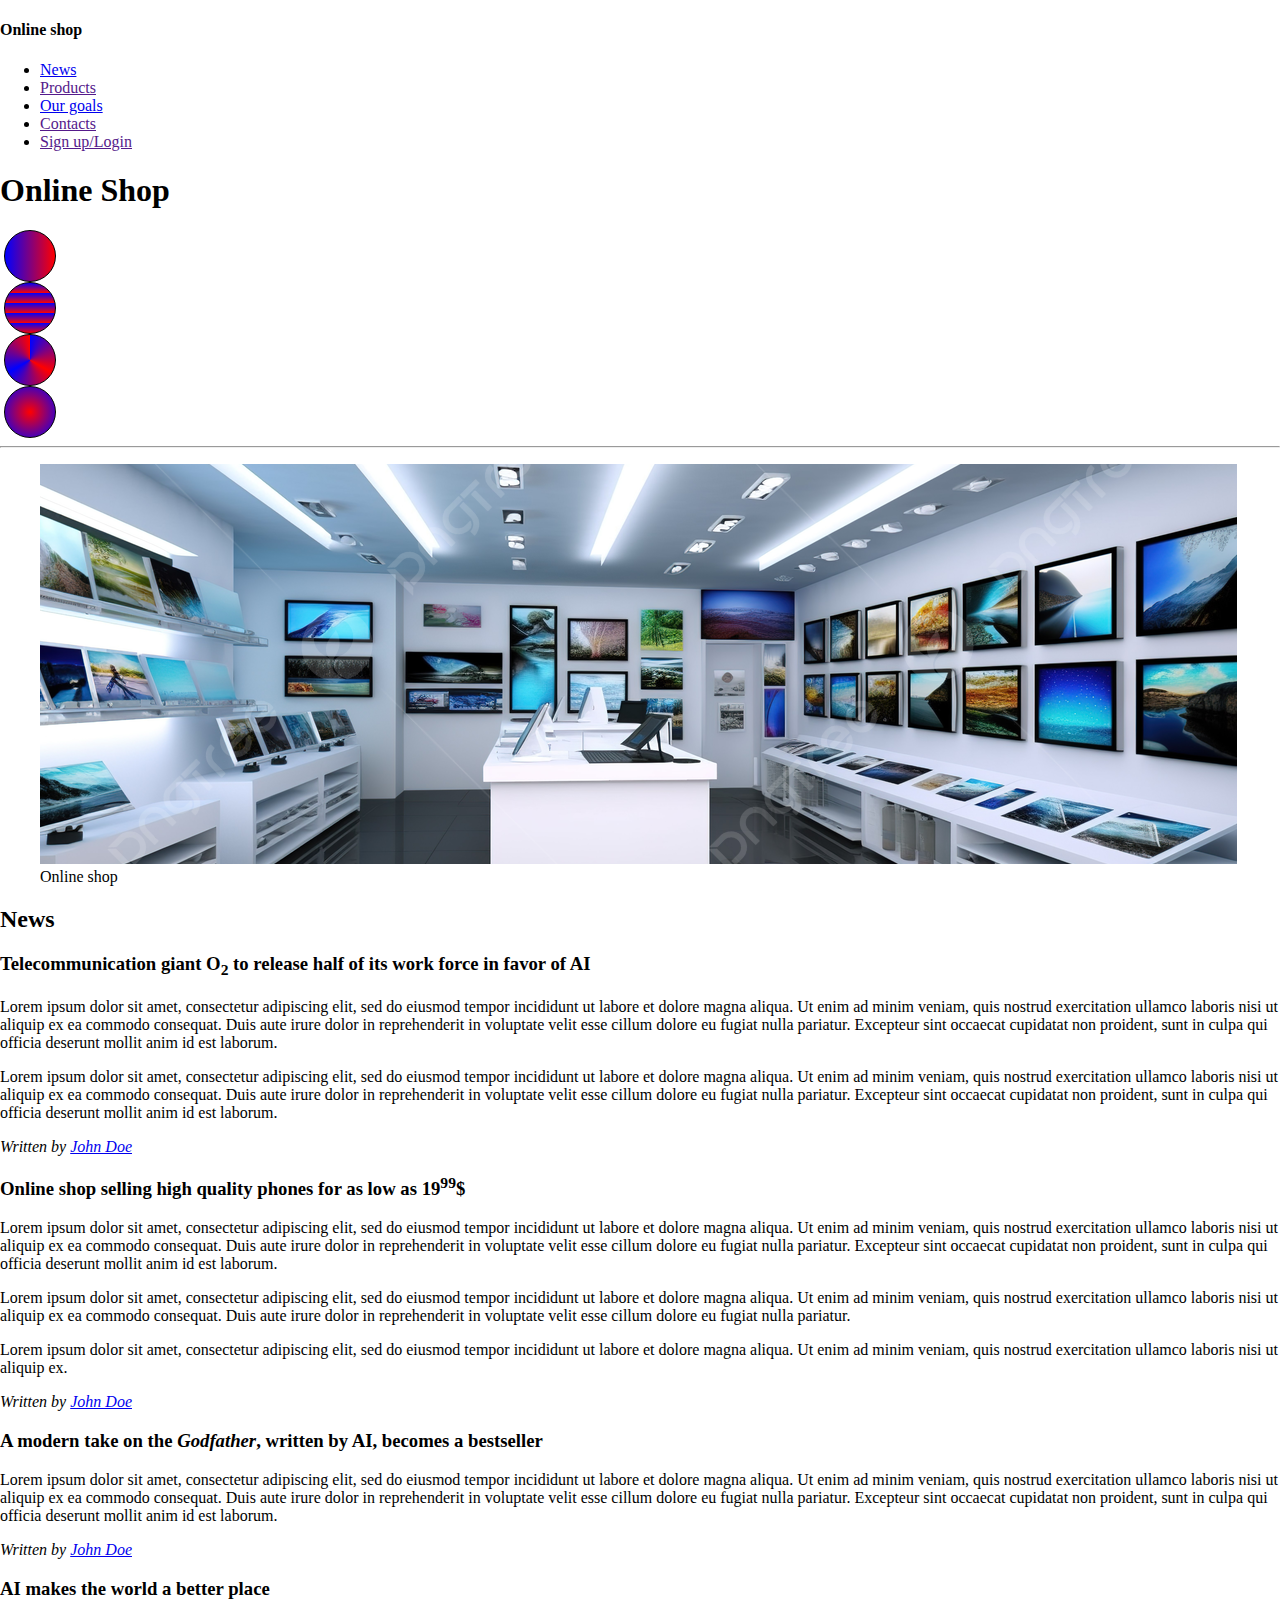
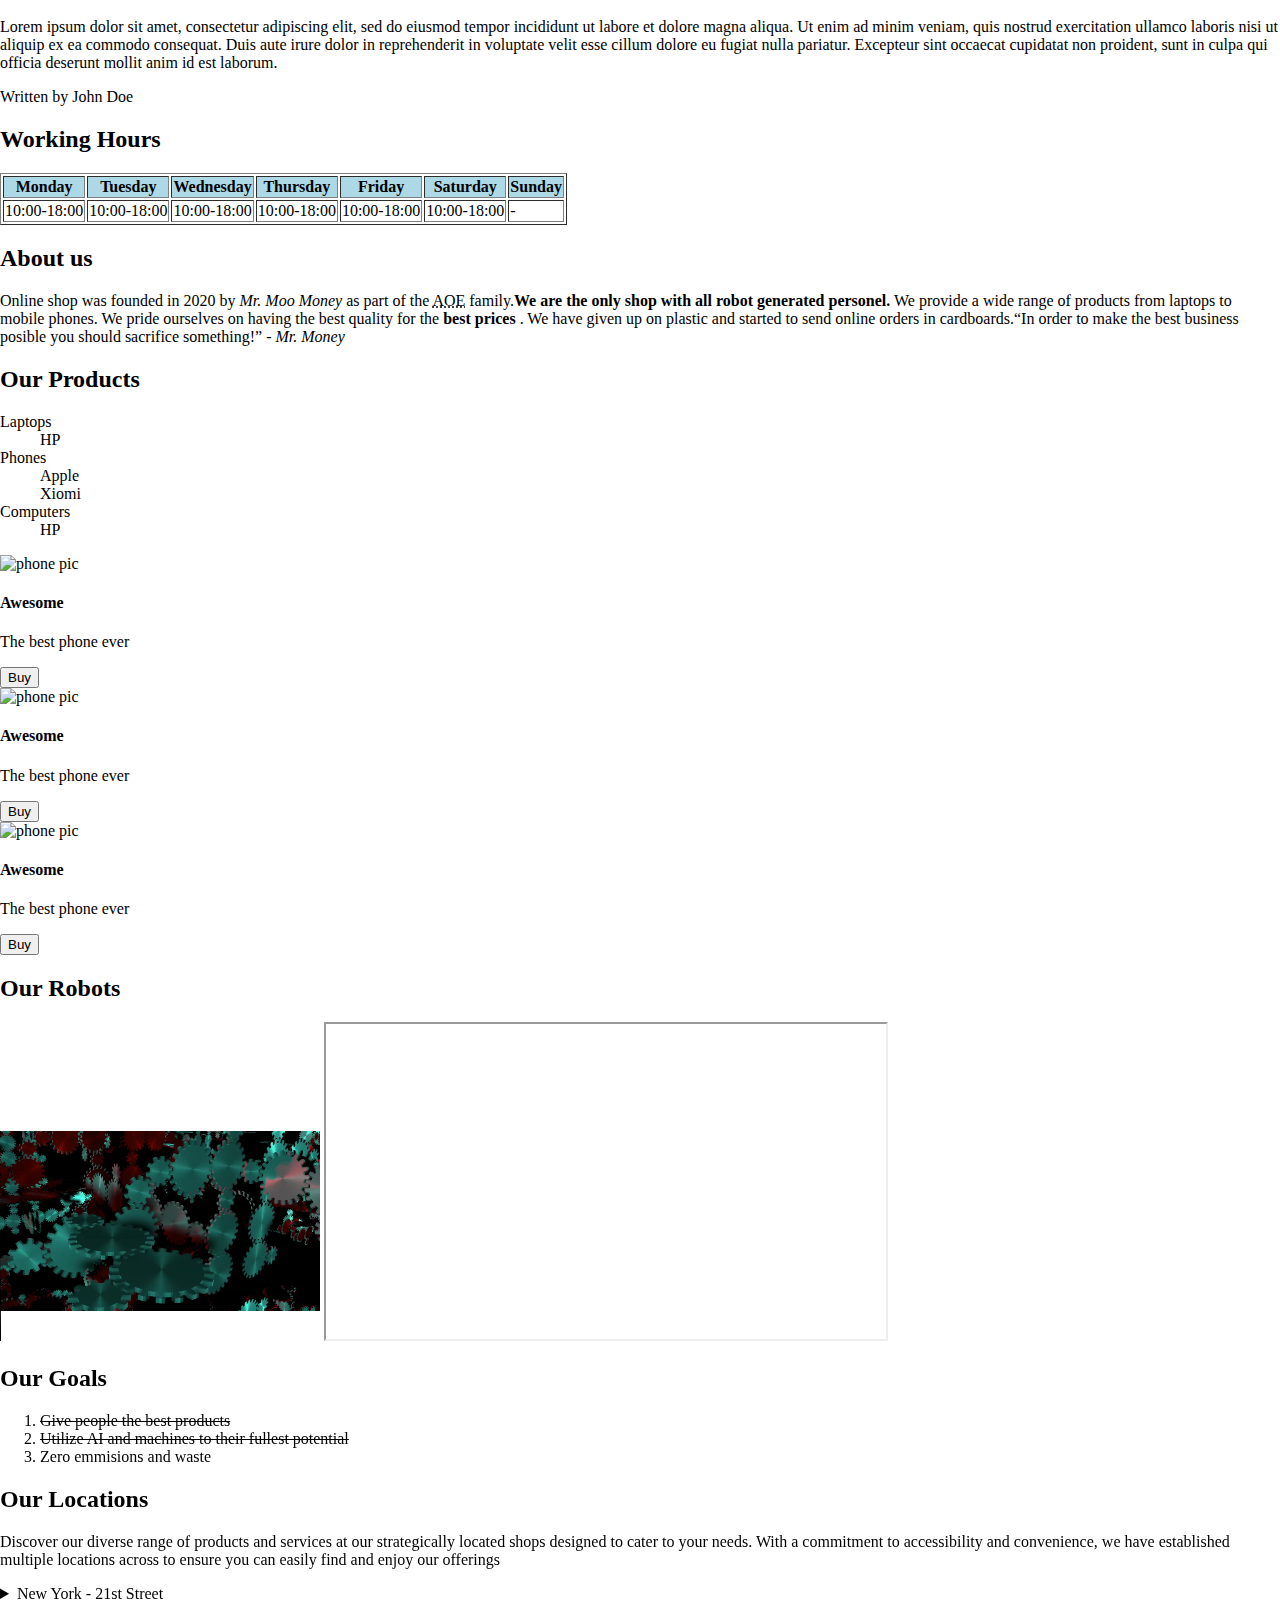
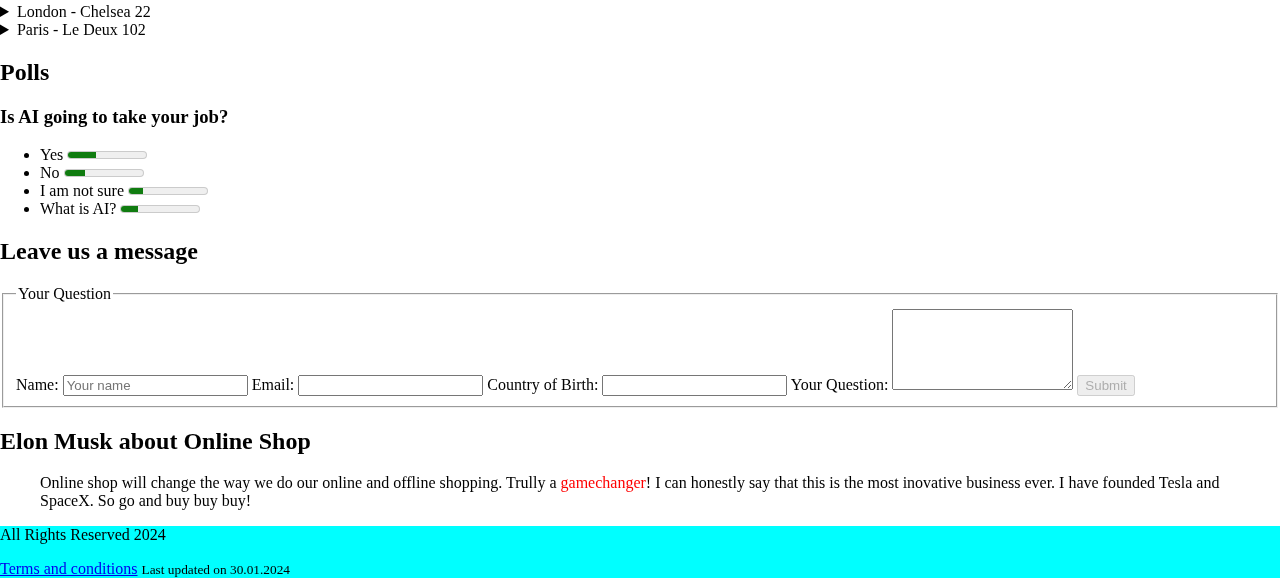
==== index.html @ b83a8086 "Remove styles" ====
<!DOCTYPE html>
<html lang="en">
  <head>
    <meta charset="UTF-8" />
    <meta name="author" content="Ivo Nikolov" />
    <meta name="description" content="Online shop" />
    <meta name="keywords" content="Online, shop, products, website" />
    <meta name="viewport" content="width=device-width, initial-scale=1.0" />
    <title>Online Shop</title>

    <style>
      footer {
        background-color: aqua;
      }
    </style>

    <!-- <link rel="stylesheet" href="css/normalize.css" type="text/css" /> -->
    <!-- <link rel="stylesheet" href="css/reset.css" type="text/css" /> -->
    <link rel="stylesheet" href="css/styles.css" type="text/css" />
    <script src="js/script.js" type="text/javascript"></script>
  </head>
  <body>
    <!-- This is our Online shop body -->
    <header id="page-header">
      <div>
        <h4>Online shop</h4>
        <nav>
          <ul>
            <li><a href="#news">News</a></li>
            <li><a href="">Products</a></li>
            <li><a href="./pages/goals.html">Our goals</a></li>
            <li><a href="">Contacts</a></li>
            <!-- <li><a href="">Working Hours</a></li>
            <li><a href="">About us</a></li>
            <li><a href="">Our robots</a></li>
            <li><a href="">Our Location</a></li>
            <li><a href="">Polls</a></li> -->
            <!-- <li><a href="">Leave a message</a></li> -->
            <li><a href="">Sign up/Login</a></li>
          </ul>
        </nav>
      </div>
      <h1>Online Shop</h1>
      <div>
        <div class="circle gr-linear"></div>
        <div class="circle gr-linear-repeat"></div>
        <div class="circle gr-conic"></div>
        <div class="circle gr-radial"></div>
      </div>
      <hr />
      <figure>
        <picture>
          <source media="(min-width:800px)" srcset="./images/shop-w.jpg" />
          <img src="./images/shop-s.jpg" alt="shop image" />
        </picture>

        <figcaption>Online shop</figcaption>
      </figure>
    </header>
    <main id="page-content">
      <!-- News for the Online Shop -->
      <div>
        <section id="news">
          <h2>News</h2>
          <article>
            <h3>
              Telecommunication giant O<sub>2</sub> to release half of its work
              force in favor of AI
            </h3>
            <p>
              Lorem ipsum dolor sit amet, consectetur adipiscing elit, sed do
              eiusmod tempor incididunt ut labore et dolore magna aliqua. Ut
              enim ad minim veniam, quis nostrud exercitation ullamco laboris
              nisi ut aliquip ex ea commodo consequat. Duis aute irure dolor in
              reprehenderit in voluptate velit esse cillum dolore eu fugiat
              nulla pariatur. Excepteur sint occaecat cupidatat non proident,
              sunt in culpa qui officia deserunt mollit anim id est laborum.
            </p>
            <p>
              Lorem ipsum dolor sit amet, consectetur adipiscing elit, sed do
              eiusmod tempor incididunt ut labore et dolore magna aliqua. Ut
              enim ad minim veniam, quis nostrud exercitation ullamco laboris
              nisi ut aliquip ex ea commodo consequat. Duis aute irure dolor in
              reprehenderit in voluptate velit esse cillum dolore eu fugiat
              nulla pariatur. Excepteur sint occaecat cupidatat non proident,
              sunt in culpa qui officia deserunt mollit anim id est laborum.
            </p>
            <address>
              Written by <a href="mailto:joe@example.com">John Doe</a>
            </address>
          </article>
          <article>
            <h3>
              Online shop selling high quality phones for as low as
              19<sup>99</sup>$
            </h3>
            <div>
              <p>
                Lorem ipsum dolor sit amet, consectetur adipiscing elit, sed do
                eiusmod tempor incididunt ut labore et dolore magna aliqua. Ut
                enim ad minim veniam, quis nostrud exercitation ullamco laboris
                nisi ut aliquip ex ea commodo consequat. Duis aute irure dolor
                in reprehenderit in voluptate velit esse cillum dolore eu fugiat
                nulla pariatur. Excepteur sint occaecat cupidatat non proident,
                sunt in culpa qui officia deserunt mollit anim id est laborum.
              </p>
              <p>
                Lorem ipsum dolor sit amet, consectetur adipiscing elit, sed do
                eiusmod tempor incididunt ut labore et dolore magna aliqua. Ut
                enim ad minim veniam, quis nostrud exercitation ullamco laboris
                nisi ut aliquip ex ea commodo consequat. Duis aute irure dolor
                in reprehenderit in voluptate velit esse cillum dolore eu fugiat
                nulla pariatur.
              </p>
              <p>
                Lorem ipsum dolor sit amet, consectetur adipiscing elit, sed do
                eiusmod tempor incididunt ut labore et dolore magna aliqua. Ut
                enim ad minim veniam, quis nostrud exercitation ullamco laboris
                nisi ut aliquip ex.
              </p>
            </div>

            <address>
              Written by <a href="mailto:joe@example.com">John Doe</a>
            </address>
          </article>
          <article>
            <h3>
              A modern take on the <cite>Godfather</cite>, written by AI,
              becomes a bestseller
            </h3>
            <p>
              Lorem ipsum dolor sit amet, consectetur adipiscing elit, sed do
              eiusmod tempor incididunt ut labore et dolore magna aliqua. Ut
              enim ad minim veniam, quis nostrud exercitation ullamco laboris
              nisi ut aliquip ex ea commodo consequat. Duis aute irure dolor in
              reprehenderit in voluptate velit esse cillum dolore eu fugiat
              nulla pariatur. Excepteur sint occaecat cupidatat non proident,
              sunt in culpa qui officia deserunt mollit anim id est laborum.
            </p>
            <address>
              Written by <a href="mailto:joe@example.com">John Doe</a>
            </address>
          </article>
          <article>
            <h3>AI makes the world a better place</h3>
            <p>
              Lorem ipsum dolor sit amet, consectetur adipiscing elit, sed do
              eiusmod tempor incididunt ut labore et dolore magna aliqua. Ut
              enim ad minim veniam, quis nostrud exercitation ullamco laboris
              nisi ut aliquip ex ea commodo consequat. Duis aute irure dolor in
              reprehenderit in voluptate velit esse cillum dolore eu fugiat
              nulla pariatur. Excepteur sint occaecat cupidatat non proident,
              sunt in culpa qui officia deserunt mollit anim id est laborum.
            </p>
          </article>
          Written by John Doe
        </section>
        <section id="working-hours">
          <h2>Working Hours</h2>
          <table border="1">
            <thead>
              <tr bgcolor="lightblue">
                <th>Monday</th>
                <th>Tuesday</th>
                <th>Wednesday</th>
                <th>Thursday</th>
                <th>Friday</th>
                <th>Saturday</th>
                <th>Sunday</th>
              </tr>
            </thead>
            <tbody>
              <tr>
                <td>10:00-18:00</td>
                <td>10:00-18:00</td>
                <td>10:00-18:00</td>
                <td>10:00-18:00</td>
                <td>10:00-18:00</td>
                <td>10:00-18:00</td>
                <td>-</td>
              </tr>
            </tbody>
          </table>
        </section>
        <section id="about">
          <h2>About us</h2>
          <p>
            Online shop was founded in
            <time datetime="2020">2020</time> by <em>Mr. Moo Money</em> as part
            of the
            <abbr title="Alternative Online Enterprise">AOE</abbr>
            family.<strong
              >We are the only shop with all robot generated personel.</strong
            >
            We provide a wide range of products from laptops to mobile phones.
            We pride ourselves on having the best quality for the
            <strong>best prices</strong> . We have given up on plastic and
            started to send online orders in cardboards.<q
              >In order to make the best business posible you should sacrifice
              something!</q
            >
            <cite>- Mr. Money</cite>
          </p>
        </section>
        <section id="products">
          <h2>Our Products</h2>
          <dl>
            <dt>Laptops</dt>
            <dd>HP</dd>
            <dt>Phones</dt>
            <dd>Apple</dd>
            <dd>Xiomi</dd>
            <dt>Computers</dt>
            <dd>HP</dd>
          </dl>

          <div>
            <div>
              <img
                width="100px"
                src="https://images.pexels.com/photos/607812/pexels-photo-607812.jpeg"
                alt="phone pic"
              />
              <div>
                <h4>Awesome</h4>
                <p>The best phone ever</p>
                <button>Buy</button>
              </div>
            </div>
            <div>
              <img
                width="100px"
                src="https://images.pexels.com/photos/607812/pexels-photo-607812.jpeg"
                alt="phone pic"
              />
              <div>
                <h4>Awesome</h4>
                <p>The best phone ever</p>
                <button>Buy</button>
              </div>
            </div>
            <div>
              <img
                width="100px"
                src="https://images.pexels.com/photos/607812/pexels-photo-607812.jpeg"
                alt="phone pic"
              />
              <div>
                <h4>Awesome</h4>
                <p>The best phone ever</p>
                <button>Buy</button>
              </div>
            </div>
          </div>
        </section>
        <section id="media">
          <h2>Our Robots</h2>
          <video width="320" height="240" controls>
            <source src="./video/robots.mp4" type="video/mp4" />
            Your browser does not support it
          </video>
          <iframe
            width="560"
            height="315"
            src="https://www.youtube.com/embed/cpraXaw7dyc"
            allowfullscreen
          ></iframe>
        </section>
        <section id="goals">
          <h2>Our Goals</h2>
          <ol>
            <li><del>Give people the best products</del></li>
            <li>
              <del>Utilize AI and machines to their fullest potential</del>
            </li>
            <li>Zero emmisions and waste</li>
          </ol>
        </section>
        <section id="locations">
          <h2>Our Locations</h2>
          <p>
            Discover our diverse range of products and services at our
            strategically located shops designed to cater to your needs. With a
            commitment to accessibility and convenience, we have established
            multiple locations across to ensure you can easily find and enjoy
            our offerings
          </p>
          <details>
            <summary>New York - 21st Street</summary>
            <p>An American style place with a feel for US IT power</p>
          </details>
          <details>
            <summary>London - Chelsea 22</summary>
            <p>An stylish vintage store with modern gadgets</p>
          </details>
          <details>
            <summary>Paris - Le Deux 102</summary>
            <p>Have the power of the future with the romantisism of France</p>
          </details>
        </section>
        <section id="polls">
          <h2>Polls</h2>
          <h3>Is AI going to take your job?</h3>
          <ul>
            <li>Yes <meter value="20" min="0" max="57"></meter></li>
            <li>No <meter value="15" min="0" max="57"></meter></li>
            <li>I am not sure <meter value="10" min="0" max="57"></meter></li>
            <li>What is AI? <meter value="12" min="0" max="57"></meter></li>
          </ul>
        </section>
        <section id="message">
          <h2>Leave us a message</h2>
          <form action="/submit" method="post">
            <fieldset>
              <legend>Your Question</legend>
              <label for="name">Name:</label>
              <input
                type="text"
                id="name"
                name="name"
                placeholder="Your name"
                required
              />
              <label for="email">Email:</label>
              <input type="email" id="email" name="email" required />
              <label for="country">Country of Birth:</label>
              <input type="text" id="country" name="country" />
              <label for="question">Your Question:</label>
              <textarea
                id="question"
                cols="20"
                rows="5"
                name="question"
              ></textarea>
              <button type="submit" disabled>Submit</button>
            </fieldset>
          </form>
        </section>
      </div>
      <aside id="aside">
        <h2>Elon Musk about Online Shop</h2>
        <blockquote cite="https://trustmebro.square.site/">
          <p>
            Online shop will change the way we do our online and offline
            shopping. Trully a <span style="color: red">gamechanger</span>! I
            can honestly say that this is the most inovative business ever. I
            have founded Tesla and SpaceX. So go and buy buy buy!
          </p>
        </blockquote>
      </aside>
    </main>

    <footer id="page-footer">
      <p>All Rights Reserved 2024</p>
      <a href="./pages/terms.html">Terms and conditions</a>
      <small>Last updated on 30.01.2024</small>
    </footer>
  </body>
</html>
---- css/styles.css ----
body {
  margin: 0;
  padding: 0;
}

/* Helper Classes */

.d-flex {
  display: flex;
}

.d-flex-center {
  display: flex;
  justify-content: center;
  align-items: center;
}

.d-flex-center-h {
  display: flex;
  direction: row;
  justify-content: center;
}

.justify-content-between {
  justify-content: space-between;
}

.flex-direction-column {
  flex-direction: column;
}

.p-2 {
  padding: 8px;
}

/* Gradients */

.circle {
  height: 50px;
  width: 50px;
  border: 1px solid black;
  border-radius: 50%;
  margin: 0 4px;
}

.gr-linear {
  background: linear-gradient(to right, blue, red);
}

.gr-linear-repeat {
  background: repeating-linear-gradient(blue, red 10px, blue 10px);
}

.gr-radial {
  background: radial-gradient(circle, red, blue);
}

.gr-conic {
  background: conic-gradient(blue, red, blue, red);
}
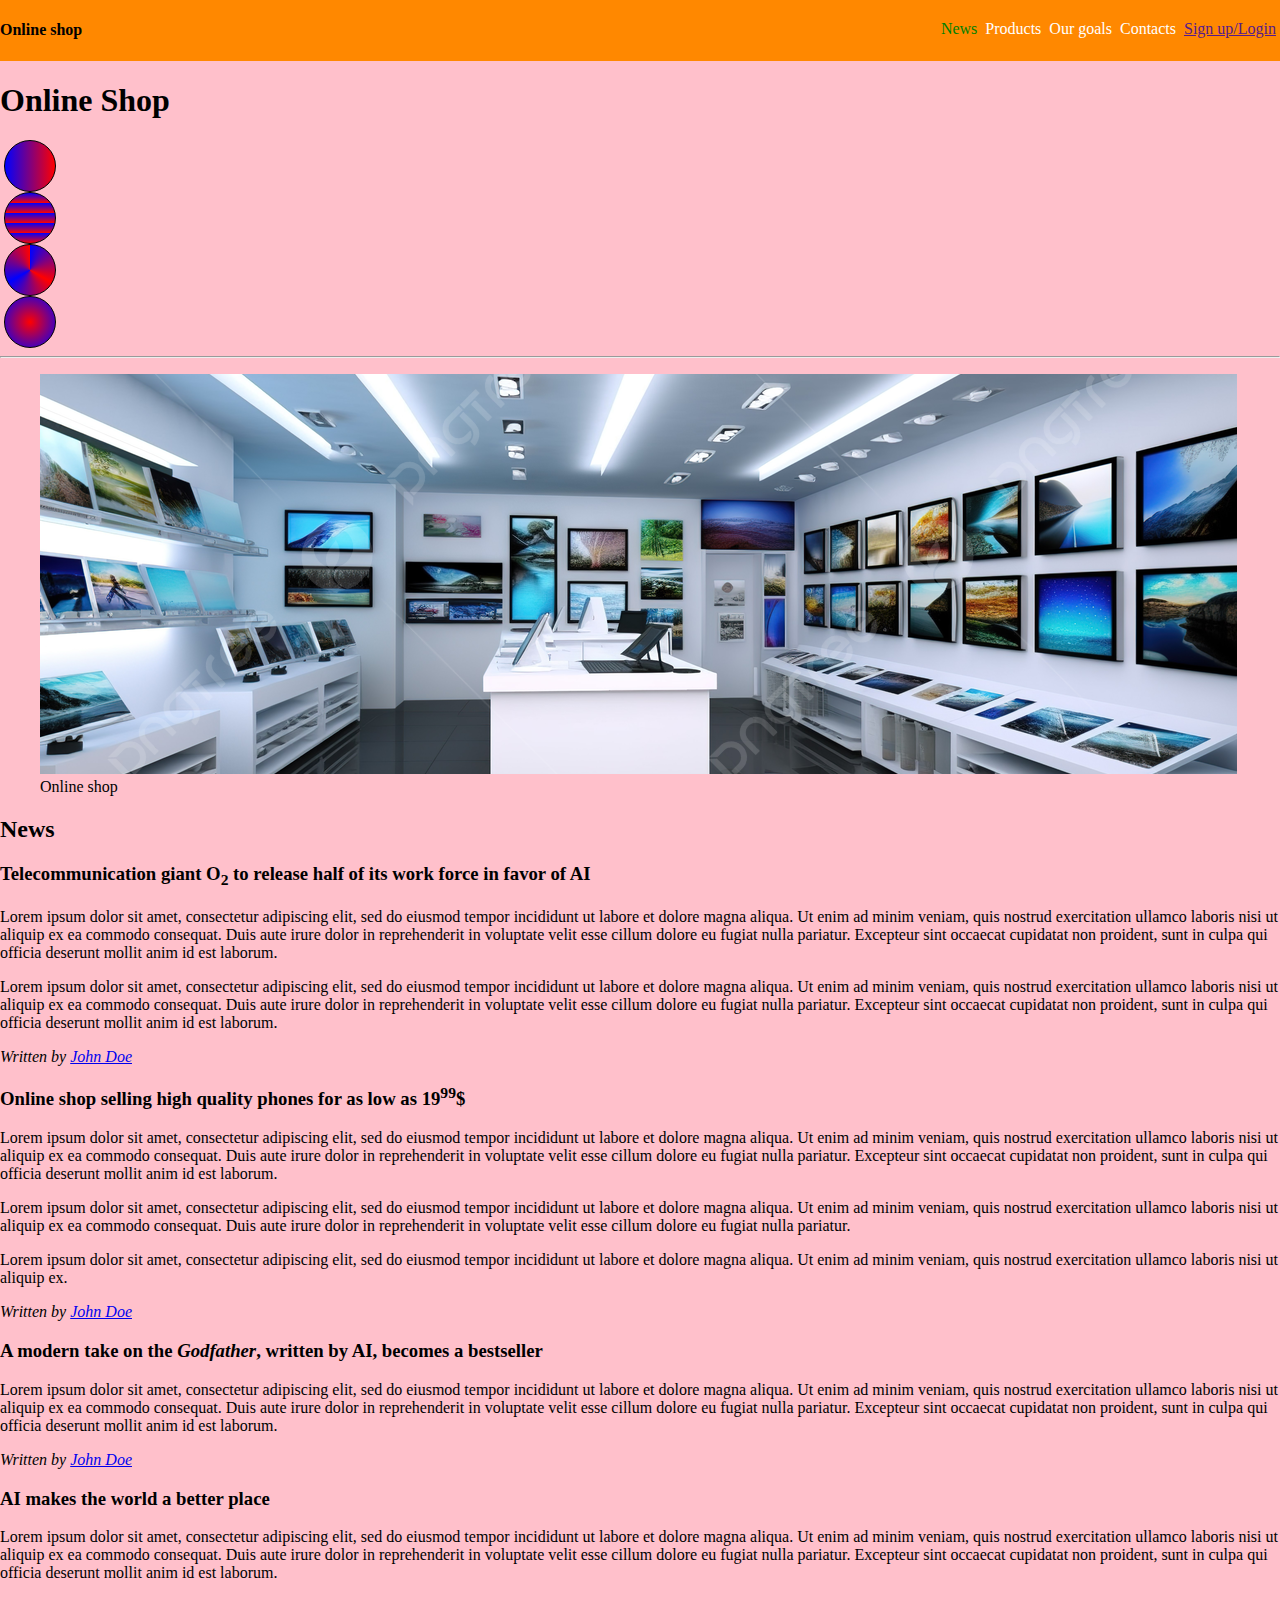
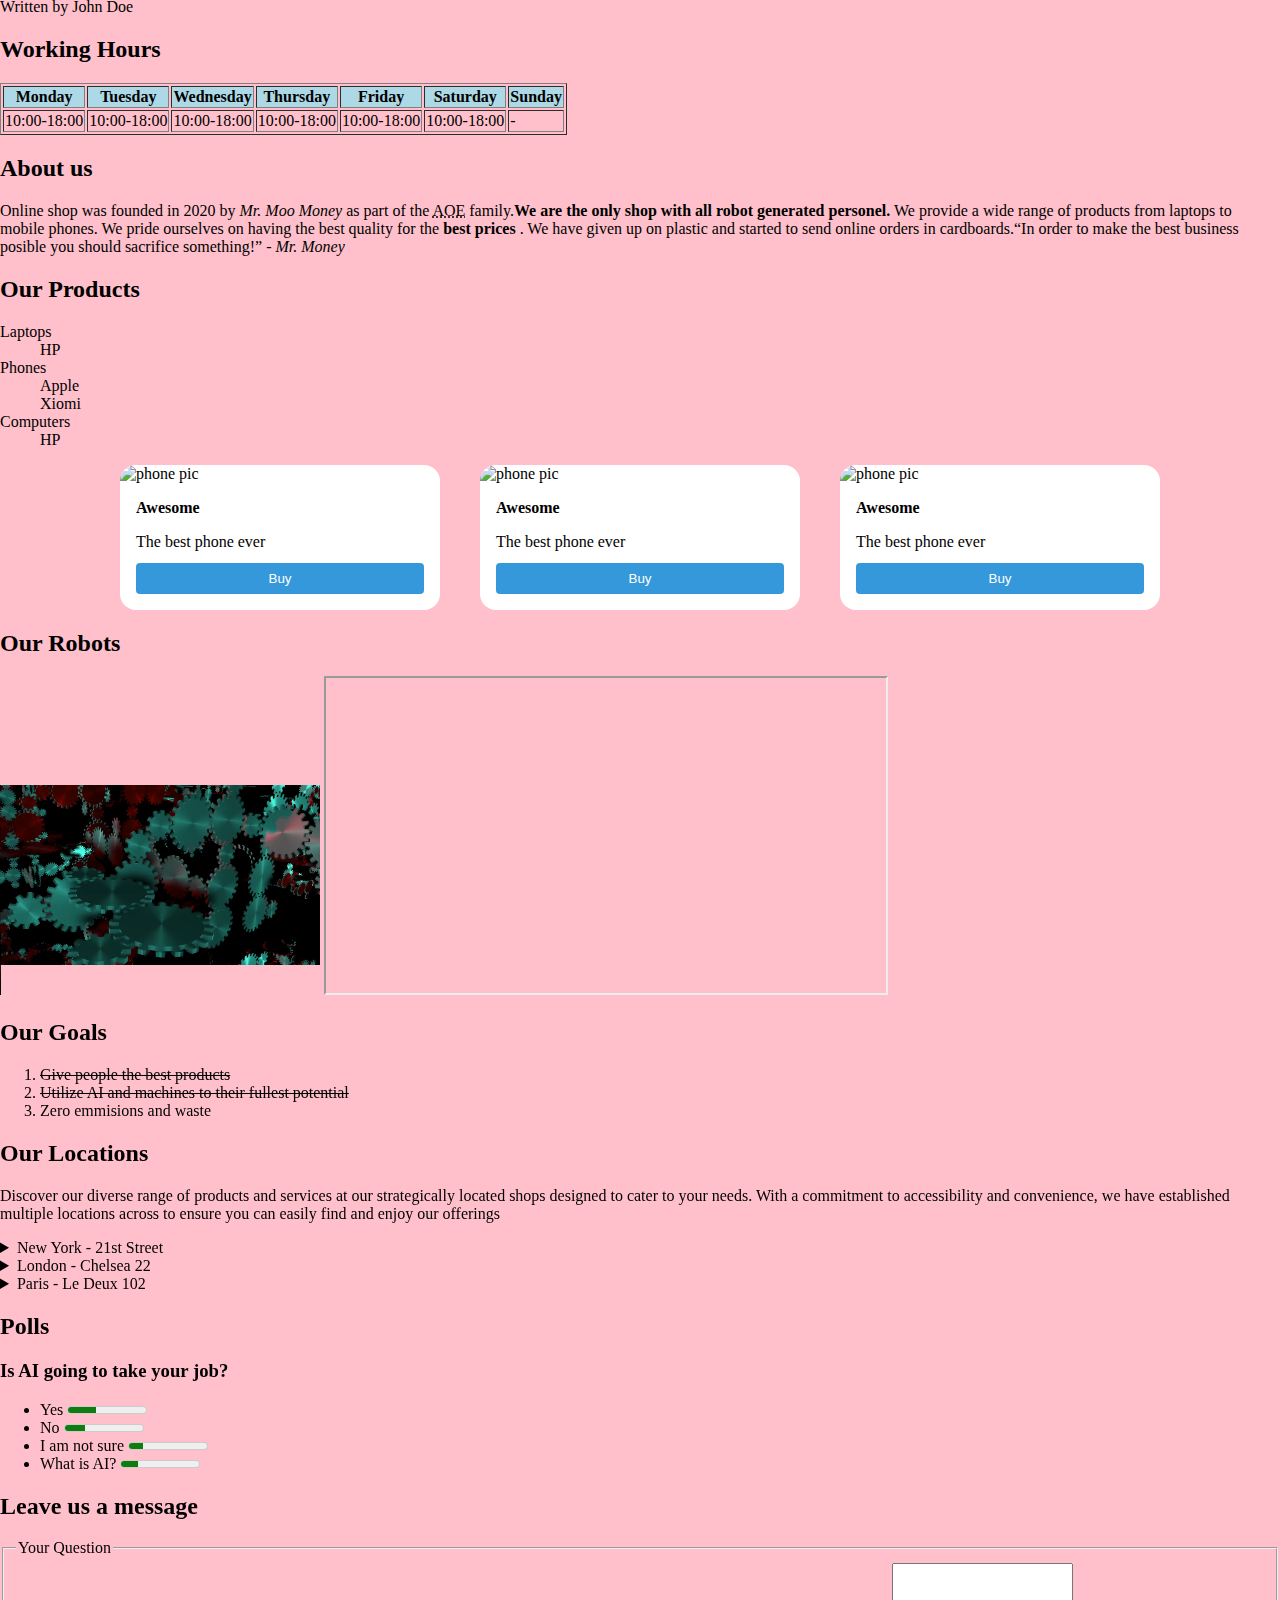
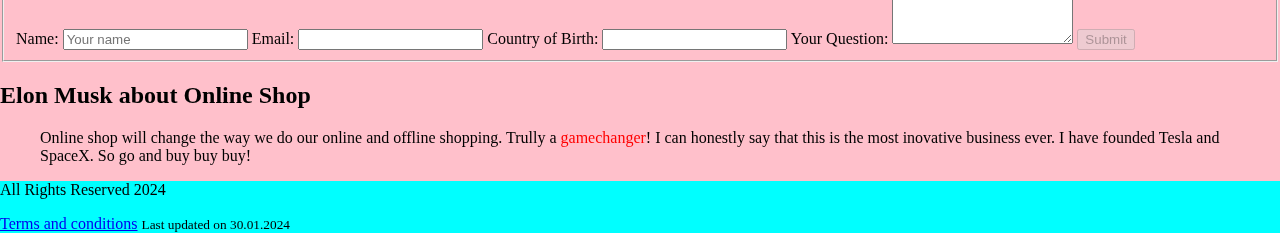
==== commit 72eb93c0: "Add bem" ====
--- a/index.html
+++ b/index.html
@@ -22,24 +22,36 @@
   <body>
     <!-- This is our Online shop body -->
     <header id="page-header">
-      <div>
-        <h4>Online shop</h4>
-        <nav>
-          <ul>
-            <li><a href="#news">News</a></li>
-            <li><a href="">Products</a></li>
-            <li><a href="./pages/goals.html">Our goals</a></li>
-            <li><a href="">Contacts</a></li>
-            <!-- <li><a href="">Working Hours</a></li>
+      <nav class="main-navigation">
+        <h4 class="main-navigation__title">Online shop</h4>
+        <ul class="main-navigation__list">
+          <li class="main-navigation__item">
+            <a
+              href="#news"
+              class="main-navigation__link main-navigation__link--green"
+              >News</a
+            >
+          </li>
+          <li class="main-navigation__item">
+            <a href="" class="main-navigation__link">Products</a>
+          </li>
+          <li class="main-navigation__item">
+            <a href="./pages/goals.html" class="main-navigation__link"
+              >Our goals</a
+            >
+          </li>
+          <li class="main-navigation__item">
+            <a href="" class="main-navigation__link">Contacts</a>
+          </li>
+          <!-- <li><a href="">Working Hours</a></li>
             <li><a href="">About us</a></li>
             <li><a href="">Our robots</a></li>
             <li><a href="">Our Location</a></li>
             <li><a href="">Polls</a></li> -->
-            <!-- <li><a href="">Leave a message</a></li> -->
-            <li><a href="">Sign up/Login</a></li>
-          </ul>
-        </nav>
-      </div>
+          <!-- <li><a href="">Leave a message</a></li> -->
+          <li class="main-navigation__item"><a href="">Sign up/Login</a></li>
+        </ul>
+      </nav>
       <h1>Online Shop</h1>
       <div>
         <div class="circle gr-linear"></div>
@@ -215,41 +227,44 @@
             <dd>HP</dd>
           </dl>
 
-          <div>
-            <div>
+          <div class="card-list">
+            <div class="card">
               <img
+                class="card__img"
                 width="100px"
                 src="https://images.pexels.com/photos/607812/pexels-photo-607812.jpeg"
                 alt="phone pic"
               />
-              <div>
-                <h4>Awesome</h4>
-                <p>The best phone ever</p>
-                <button>Buy</button>
+              <div class="card__content">
+                <h4 class="card__title">Awesome</h4>
+                <p class="card__desc">The best phone ever</p>
+                <button class="card__btn">Buy</button>
               </div>
             </div>
-            <div>
+            <div class="card">
               <img
+                class="card__img"
                 width="100px"
                 src="https://images.pexels.com/photos/607812/pexels-photo-607812.jpeg"
                 alt="phone pic"
               />
-              <div>
-                <h4>Awesome</h4>
-                <p>The best phone ever</p>
-                <button>Buy</button>
+              <div class="card__content">
+                <h4 class="card__title">Awesome</h4>
+                <p class="card__desc">The best phone ever</p>
+                <button class="card__btn">Buy</button>
               </div>
             </div>
-            <div>
+            <div class="card">
               <img
+                class="card__img"
                 width="100px"
                 src="https://images.pexels.com/photos/607812/pexels-photo-607812.jpeg"
                 alt="phone pic"
               />
-              <div>
-                <h4>Awesome</h4>
-                <p>The best phone ever</p>
-                <button>Buy</button>
+              <div class="card__content">
+                <h4 class="card__title">Awesome</h4>
+                <p class="card__desc">The best phone ever</p>
+                <button class="card__btn">Buy</button>
               </div>
             </div>
           </div>
--- a/css/styles.css
+++ b/css/styles.css
@@ -1,6 +1,7 @@
 body {
   margin: 0;
   padding: 0;
+  background-color: pink;
 }
 
 /* Helper Classes */
@@ -58,3 +59,71 @@
 .gr-conic {
   background: conic-gradient(blue, red, blue, red);
 }
+
+/*BEM*/
+
+.main-navigation {
+  display: flex;
+  justify-content: space-between;
+  background-color: #ff8800;
+}
+
+.main-navigation__list {
+  list-style: none;
+  display: flex;
+}
+
+.main-navigation__item {
+  margin: 4px;
+  color: #ffffff;
+}
+
+.main-navigation__link {
+  color: #ffffff;
+  text-decoration: none;
+}
+
+.main-navigation__link--green {
+  color: green;
+}
+
+.card-list {
+  display: flex;
+  justify-content: center;
+  align-items: center;
+}
+
+.card {
+  margin: 0 20px;
+  width: 320px;
+  border-radius: 16px;
+  background-color: #ffffff;
+  overflow: hidden;
+}
+
+.card__content {
+  padding: 16px;
+}
+
+.card__img {
+  width: 100%;
+}
+
+.card__title {
+  margin-top: 0;
+  margin-bottom: 8px;
+}
+
+.card__desc {
+  margin-bottom: 12px;
+}
+
+.card__btn {
+  width: 100%;
+  padding: 8px;
+  background-color: #3498db;
+  color: #fff;
+  border: none;
+  border-radius: 4px;
+  cursor: pointer;
+}
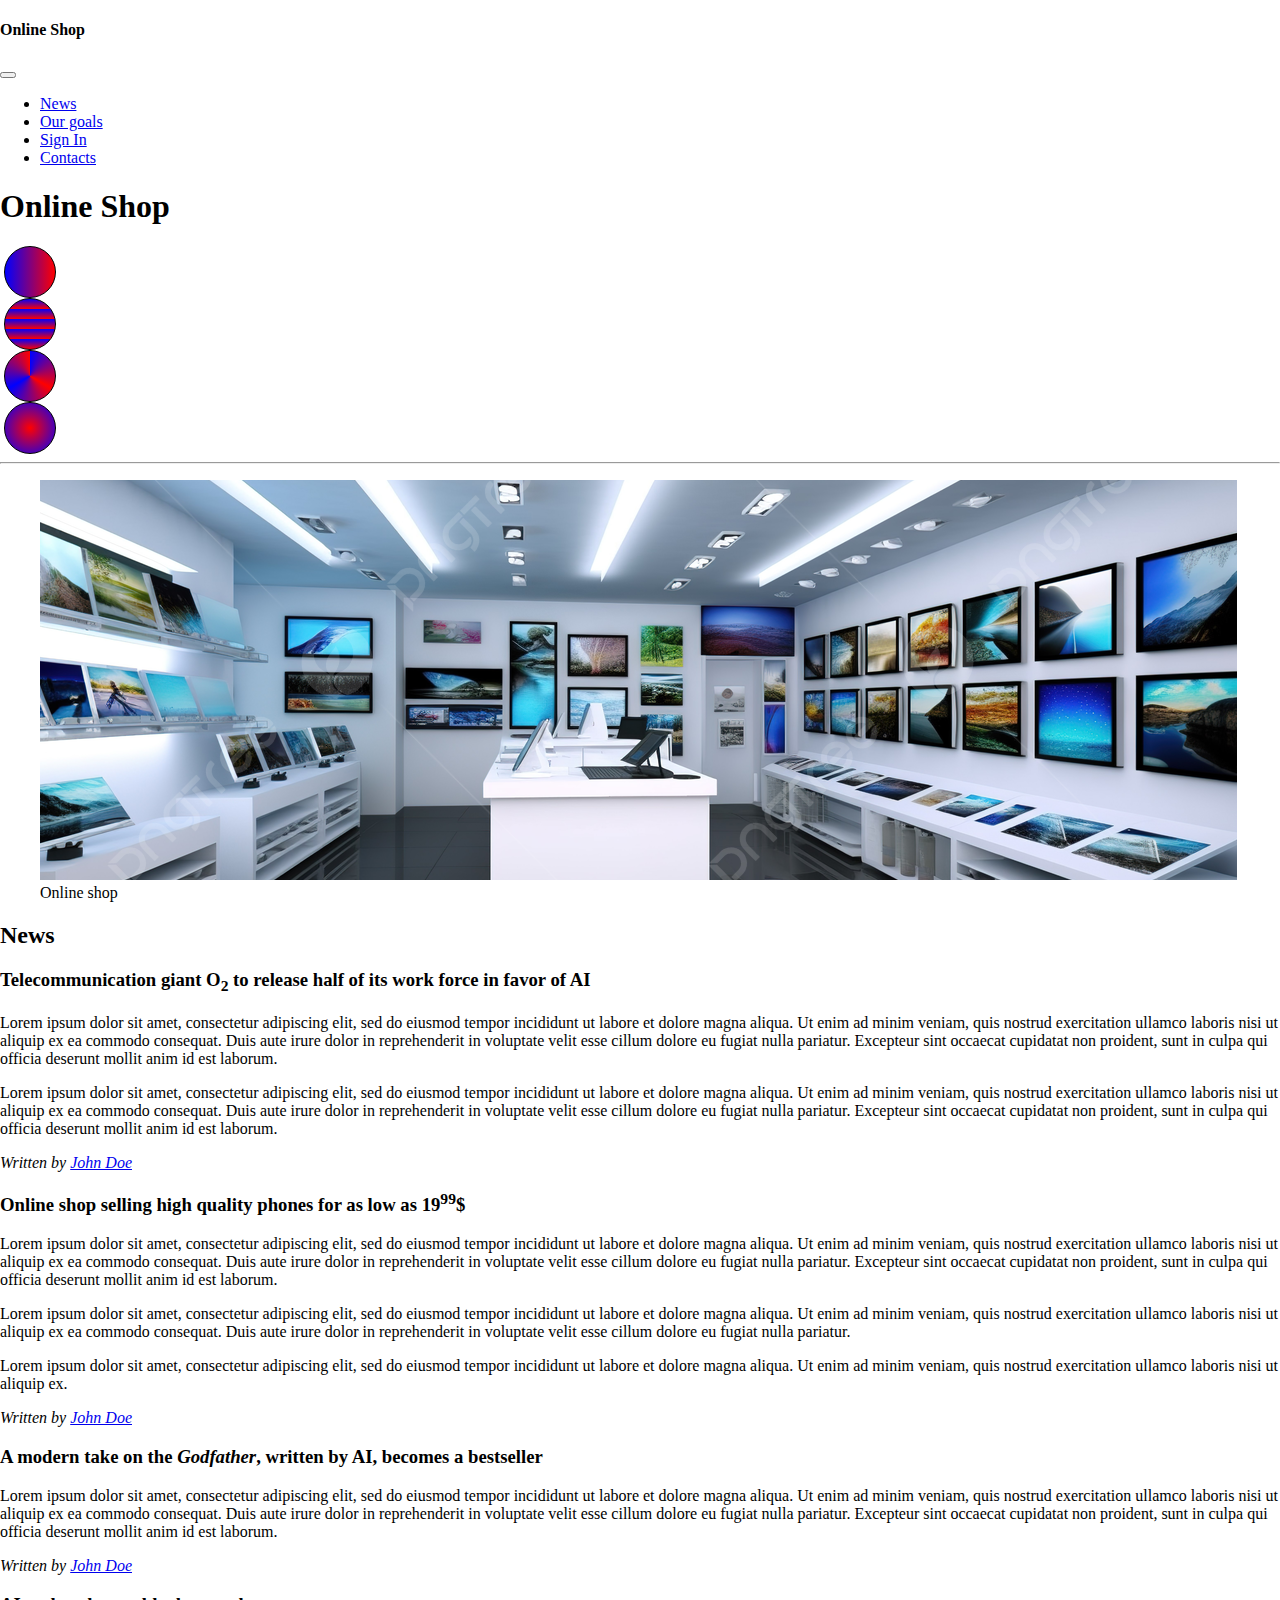
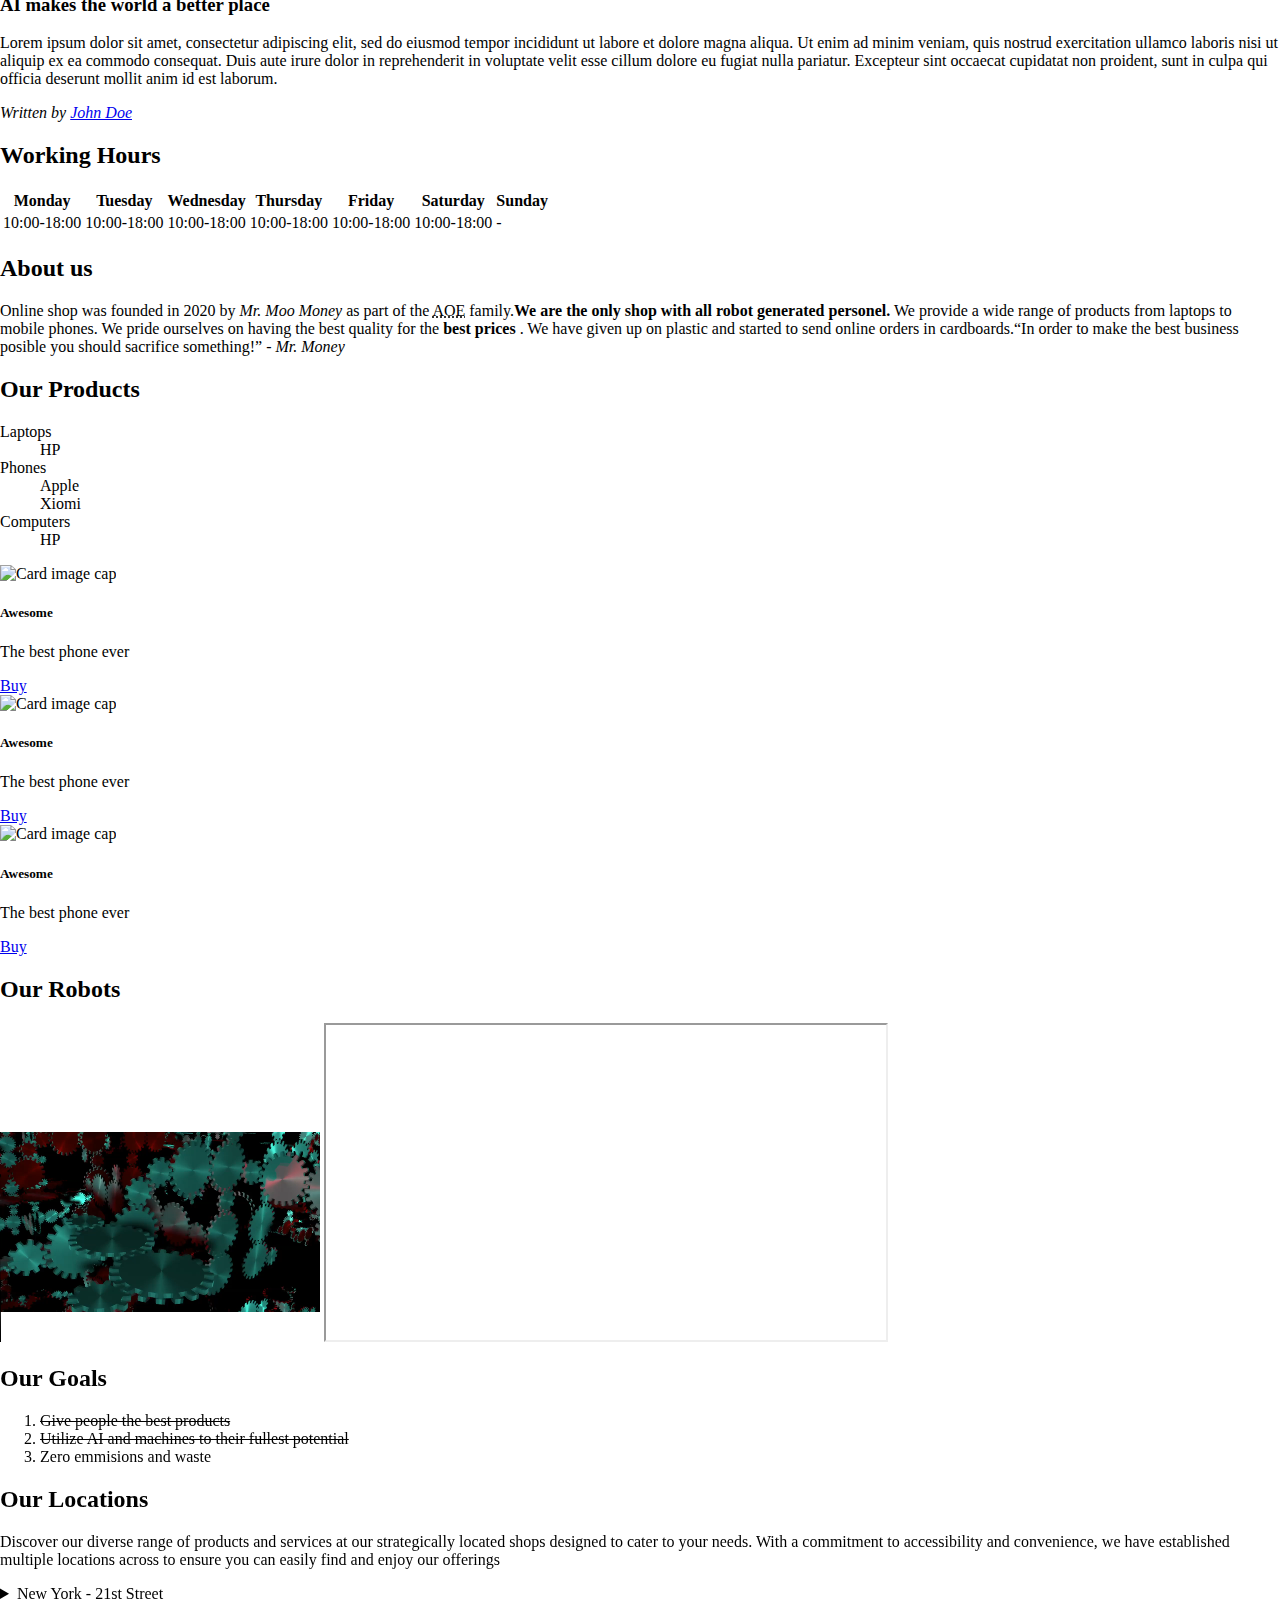
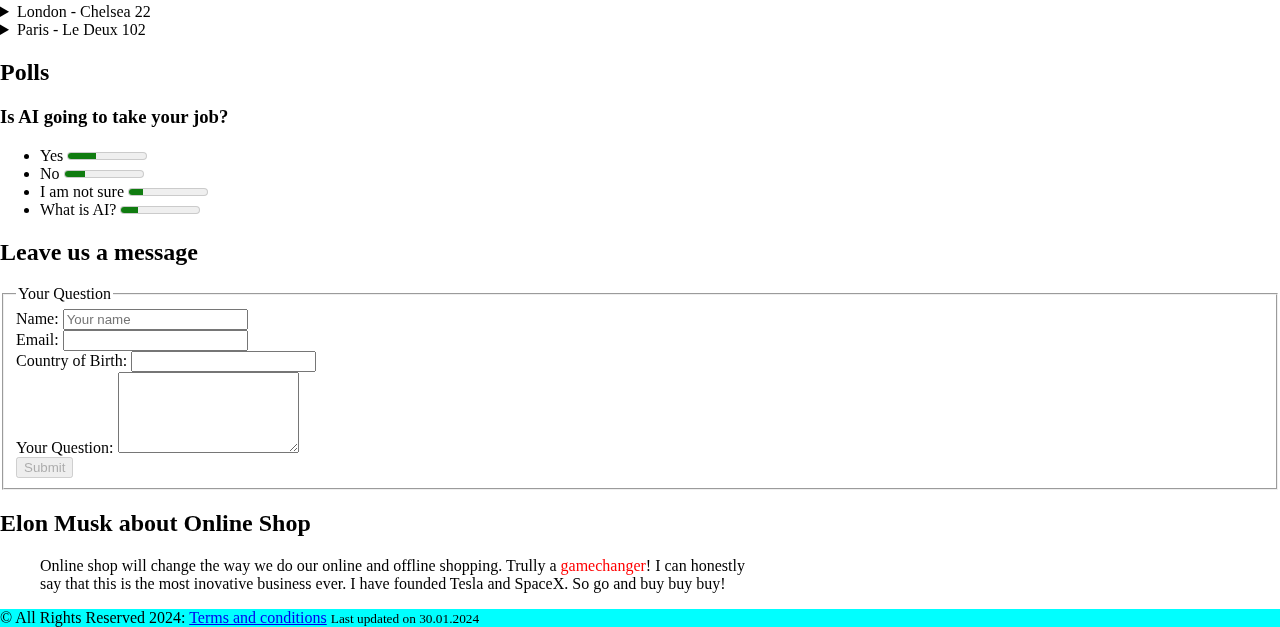
==== commit a0976b00: "Add styling with bootstrap" ====
--- a/index.html
+++ b/index.html
@@ -16,51 +16,74 @@
 
     <!-- <link rel="stylesheet" href="css/normalize.css" type="text/css" /> -->
     <!-- <link rel="stylesheet" href="css/reset.css" type="text/css" /> -->
+    <link
+      rel="stylesheet"
+      href="https://cdnjs.cloudflare.com/ajax/libs/font-awesome/6.5.1/css/all.min.css"
+      integrity="sha512-DTOQO9RWCH3ppGqcWaEA1BIZOC6xxalwEsw9c2QQeAIftl+Vegovlnee1c9QX4TctnWMn13TZye+giMm8e2LwA=="
+      crossorigin="anonymous"
+      referrerpolicy="no-referrer"
+    />
+    <link
+      href="https://cdn.jsdelivr.net/npm/bootstrap@5.3.2/dist/css/bootstrap.min.css"
+      rel="stylesheet"
+      integrity="sha384-T3c6CoIi6uLrA9TneNEoa7RxnatzjcDSCmG1MXxSR1GAsXEV/Dwwykc2MPK8M2HN"
+      crossorigin="anonymous"
+    />
     <link rel="stylesheet" href="css/styles.css" type="text/css" />
     <script src="js/script.js" type="text/javascript"></script>
   </head>
-  <body>
-    <!-- This is our Online shop body -->
+  <body class="bg-light">
     <header id="page-header">
-      <nav class="main-navigation">
-        <h4 class="main-navigation__title">Online shop</h4>
-        <ul class="main-navigation__list">
-          <li class="main-navigation__item">
-            <a
-              href="#news"
-              class="main-navigation__link main-navigation__link--green"
-              >News</a
-            >
-          </li>
-          <li class="main-navigation__item">
-            <a href="" class="main-navigation__link">Products</a>
-          </li>
-          <li class="main-navigation__item">
-            <a href="./pages/goals.html" class="main-navigation__link"
-              >Our goals</a
-            >
-          </li>
-          <li class="main-navigation__item">
-            <a href="" class="main-navigation__link">Contacts</a>
-          </li>
-          <!-- <li><a href="">Working Hours</a></li>
-            <li><a href="">About us</a></li>
-            <li><a href="">Our robots</a></li>
-            <li><a href="">Our Location</a></li>
-            <li><a href="">Polls</a></li> -->
-          <!-- <li><a href="">Leave a message</a></li> -->
-          <li class="main-navigation__item"><a href="">Sign up/Login</a></li>
-        </ul>
+      <nav class="navbar navbar-expand-sm navbar-light bg-info">
+        <div class="container-fluid">
+          <h4 class="text-white">Online Shop</h4>
+          <button
+            class="navbar-toggler"
+            type="button"
+            data-bs-toggle="collapse"
+            data-bs-target="#navbarSupportedContent"
+            aria-controls="navbarSupportedContent"
+            aria-expanded="false"
+            aria-label="Toggle navigation"
+          >
+            <span class="navbar-toggler-icon"></span>
+          </button>
+          <div
+            class="collapse navbar-collapse justify-content-end"
+            id="navbarSupportedContent"
+          >
+            <ul class="navbar-nav">
+              <li class="nav-item">
+                <a
+                  class="nav-link text-white active"
+                  aria-current="page"
+                  href="#"
+                  >News</a
+                >
+              </li>
+              <li class="nav-item">
+                <a class="nav-link text-white" href="#">Our goals</a>
+              </li>
+              <li class="nav-item">
+                <a class="nav-link text-white" href="#">Sign In</a>
+              </li>
+              <li class="nav-item">
+                <a class="nav-link text-white" href="#">Contacts</a>
+              </li>
+            </ul>
+          </div>
+        </div>
       </nav>
-      <h1>Online Shop</h1>
-      <div>
+
+      <h1 class="text-center">Online Shop</h1>
+      <div class="d-flex justify-content-center">
         <div class="circle gr-linear"></div>
         <div class="circle gr-linear-repeat"></div>
         <div class="circle gr-conic"></div>
         <div class="circle gr-radial"></div>
       </div>
       <hr />
-      <figure>
+      <figure class="d-flex align-items-center flex-column my-5">
         <picture>
           <source media="(min-width:800px)" srcset="./images/shop-w.jpg" />
           <img src="./images/shop-s.jpg" alt="shop image" />
@@ -69,12 +92,11 @@
         <figcaption>Online shop</figcaption>
       </figure>
     </header>
-    <main id="page-content">
-      <!-- News for the Online Shop -->
-      <div>
-        <section id="news">
-          <h2>News</h2>
-          <article>
+    <main id="page-content" class="d-flex justify-content-between mx-5">
+      <section>
+        <section id="news" class="border bg-info rounded mb-5 p-4">
+          <h2 class="text-white mb-3">News</h2>
+          <article class="mx-5">
             <h3>
               Telecommunication giant O<sub>2</sub> to release half of its work
               force in favor of AI
@@ -101,7 +123,7 @@
               Written by <a href="mailto:joe@example.com">John Doe</a>
             </address>
           </article>
-          <article>
+          <article class="mx-5">
             <h3>
               Online shop selling high quality phones for as low as
               19<sup>99</sup>$
@@ -136,7 +158,7 @@
               Written by <a href="mailto:joe@example.com">John Doe</a>
             </address>
           </article>
-          <article>
+          <article class="mx-5">
             <h3>
               A modern take on the <cite>Godfather</cite>, written by AI,
               becomes a bestseller
@@ -154,7 +176,7 @@
               Written by <a href="mailto:joe@example.com">John Doe</a>
             </address>
           </article>
-          <article>
+          <article class="mx-5">
             <h3>AI makes the world a better place</h3>
             <p>
               Lorem ipsum dolor sit amet, consectetur adipiscing elit, sed do
@@ -165,26 +187,28 @@
               nulla pariatur. Excepteur sint occaecat cupidatat non proident,
               sunt in culpa qui officia deserunt mollit anim id est laborum.
             </p>
+            <address>
+              Written by <a href="mailto:joe@example.com">John Doe</a>
+            </address>
           </article>
-          Written by John Doe
-        </section>
-        <section id="working-hours">
+        </section>
+        <section id="working-hours" class="mb-5">
           <h2>Working Hours</h2>
-          <table border="1">
+          <table class="table table-info">
             <thead>
-              <tr bgcolor="lightblue">
-                <th>Monday</th>
-                <th>Tuesday</th>
-                <th>Wednesday</th>
-                <th>Thursday</th>
-                <th>Friday</th>
-                <th>Saturday</th>
-                <th>Sunday</th>
+              <tr class="table-primary">
+                <th scope="col">Monday</th>
+                <th scope="col">Tuesday</th>
+                <th scope="col">Wednesday</th>
+                <th scope="col">Thursday</th>
+                <th scope="col">Friday</th>
+                <th scope="col">Saturday</th>
+                <th scope="col">Sunday</th>
               </tr>
             </thead>
             <tbody>
               <tr>
-                <td>10:00-18:00</td>
+                <td scope="row">10:00-18:00</td>
                 <td>10:00-18:00</td>
                 <td>10:00-18:00</td>
                 <td>10:00-18:00</td>
@@ -195,7 +219,7 @@
             </tbody>
           </table>
         </section>
-        <section id="about">
+        <section id="about" class="mb-5">
           <h2>About us</h2>
           <p>
             Online shop was founded in
@@ -215,61 +239,58 @@
             <cite>- Mr. Money</cite>
           </p>
         </section>
-        <section id="products">
-          <h2>Our Products</h2>
-          <dl>
+        <section id="products" class="border bg-info rounded mb-5 p-4">
+          <h2 class="text-white mb-3">Our Products</h2>
+          <dl class="mx-5 mb-5">
             <dt>Laptops</dt>
-            <dd>HP</dd>
+            <dd class="mx-2">HP</dd>
             <dt>Phones</dt>
-            <dd>Apple</dd>
-            <dd>Xiomi</dd>
+            <dd class="mx-2">Apple</dd>
+            <dd class="mx-2">Xiomi</dd>
             <dt>Computers</dt>
-            <dd>HP</dd>
+            <dd class="mx-2">HP</dd>
           </dl>
 
-          <div class="card-list">
-            <div class="card">
+          <div class="d-flex justify-content-around">
+            <div class="card card-w">
               <img
-                class="card__img"
-                width="100px"
+                class="card-img-top"
                 src="https://images.pexels.com/photos/607812/pexels-photo-607812.jpeg"
-                alt="phone pic"
+                alt="Card image cap"
               />
-              <div class="card__content">
-                <h4 class="card__title">Awesome</h4>
-                <p class="card__desc">The best phone ever</p>
-                <button class="card__btn">Buy</button>
+              <div class="card-body">
+                <h5 class="card-title">Awesome</h5>
+                <p class="card-text">The best phone ever</p>
+                <a href="#" class="btn btn-primary w-100">Buy</a>
               </div>
             </div>
-            <div class="card">
+            <div class="card card-w">
               <img
-                class="card__img"
-                width="100px"
+                class="card-img-top"
                 src="https://images.pexels.com/photos/607812/pexels-photo-607812.jpeg"
-                alt="phone pic"
+                alt="Card image cap"
               />
-              <div class="card__content">
-                <h4 class="card__title">Awesome</h4>
-                <p class="card__desc">The best phone ever</p>
-                <button class="card__btn">Buy</button>
+              <div class="card-body">
+                <h5 class="card-title">Awesome</h5>
+                <p class="card-text">The best phone ever</p>
+                <a href="#" class="btn btn-primary w-100">Buy</a>
               </div>
             </div>
-            <div class="card">
+            <div class="card card-w">
               <img
-                class="card__img"
-                width="100px"
+                class="card-img-top"
                 src="https://images.pexels.com/photos/607812/pexels-photo-607812.jpeg"
-                alt="phone pic"
+                alt="Card image cap"
               />
-              <div class="card__content">
-                <h4 class="card__title">Awesome</h4>
-                <p class="card__desc">The best phone ever</p>
-                <button class="card__btn">Buy</button>
+              <div class="card-body">
+                <h5 class="card-title">Awesome</h5>
+                <p class="card-text">The best phone ever</p>
+                <a href="#" class="btn btn-primary w-100">Buy</a>
               </div>
             </div>
           </div>
         </section>
-        <section id="media">
+        <section id="media" class="mb-5">
           <h2>Our Robots</h2>
           <video width="320" height="240" controls>
             <source src="./video/robots.mp4" type="video/mp4" />
@@ -282,7 +303,7 @@
             allowfullscreen
           ></iframe>
         </section>
-        <section id="goals">
+        <section id="goals" class="mb-5">
           <h2>Our Goals</h2>
           <ol>
             <li><del>Give people the best products</del></li>
@@ -292,7 +313,7 @@
             <li>Zero emmisions and waste</li>
           </ol>
         </section>
-        <section id="locations">
+        <section id="locations" class="mb-5">
           <h2>Our Locations</h2>
           <p>
             Discover our diverse range of products and services at our
@@ -314,7 +335,7 @@
             <p>Have the power of the future with the romantisism of France</p>
           </details>
         </section>
-        <section id="polls">
+        <section id="polls" class="mb-5">
           <h2>Polls</h2>
           <h3>Is AI going to take your job?</h3>
           <ul>
@@ -324,37 +345,61 @@
             <li>What is AI? <meter value="12" min="0" max="57"></meter></li>
           </ul>
         </section>
-        <section id="message">
+        <section id="message" class="border border-info rounded mb-5 p-4">
           <h2>Leave us a message</h2>
           <form action="/submit" method="post">
             <fieldset>
-              <legend>Your Question</legend>
-              <label for="name">Name:</label>
-              <input
-                type="text"
-                id="name"
-                name="name"
-                placeholder="Your name"
-                required
-              />
-              <label for="email">Email:</label>
-              <input type="email" id="email" name="email" required />
-              <label for="country">Country of Birth:</label>
-              <input type="text" id="country" name="country" />
-              <label for="question">Your Question:</label>
-              <textarea
-                id="question"
-                cols="20"
-                rows="5"
-                name="question"
-              ></textarea>
-              <button type="submit" disabled>Submit</button>
+              <legend class="mb-3">Your Question</legend>
+              <div class="mb-3">
+                <label for="name" class="form-label">Name:</label>
+                <input
+                  type="text"
+                  class="form-control"
+                  id="name"
+                  name="name"
+                  placeholder="Your name"
+                  required
+                />
+              </div>
+              <div class="mb-3">
+                <label for="email" class="form-label">Email:</label>
+                <input
+                  type="email"
+                  class="form-control"
+                  id="email"
+                  name="email"
+                  required
+                />
+              </div>
+              <div class="mb-3">
+                <label for="country" class="form-label"
+                  >Country of Birth:</label
+                >
+                <input
+                  type="text"
+                  class="form-control"
+                  id="country"
+                  name="country"
+                />
+              </div>
+              <div class="mb-3">
+                <label for="question" class="form-label">Your Question:</label>
+                <textarea
+                  id="question"
+                  class="form-control"
+                  rows="5"
+                  name="question"
+                ></textarea>
+              </div>
+              <button type="submit" class="btn btn-info text-white" disabled>
+                Submit
+              </button>
             </fieldset>
           </form>
         </section>
-      </div>
-      <aside id="aside">
-        <h2>Elon Musk about Online Shop</h2>
+      </section>
+      <aside id="aside" class="aside-w px-4">
+        <h2 class="my-3">Elon Musk about Online Shop</h2>
         <blockquote cite="https://trustmebro.square.site/">
           <p>
             Online shop will change the way we do our online and offline
@@ -365,11 +410,69 @@
         </blockquote>
       </aside>
     </main>
-
-    <footer id="page-footer">
-      <p>All Rights Reserved 2024</p>
-      <a href="./pages/terms.html">Terms and conditions</a>
-      <small>Last updated on 30.01.2024</small>
+    <footer>
+      <footer class="text-center bg-info">
+        <div class="container pt-4">
+          <section class="mb-4">
+            <a
+              data-mdb-ripple-init
+              class="btn btn-link btn-floating btn-lg text-body m-1"
+              href="#!"
+              role="button"
+              data-mdb-ripple-color="dark"
+              ><i class="fab fa-facebook-f"></i
+            ></a>
+            <a
+              data-mdb-ripple-init
+              class="btn btn-link btn-floating btn-lg text-body m-1"
+              href="#!"
+              role="button"
+              data-mdb-ripple-color="dark"
+              ><i class="fab fa-twitter"></i
+            ></a>
+
+            <a
+              data-mdb-ripple-init
+              class="btn btn-link btn-floating btn-lg text-body m-1"
+              href="#!"
+              role="button"
+              data-mdb-ripple-color="dark"
+              ><i class="fab fa-google"></i
+            ></a>
+            <a
+              data-mdb-ripple-init
+              class="btn btn-link btn-floating btn-lg text-body m-1"
+              href="#!"
+              role="button"
+              data-mdb-ripple-color="dark"
+              ><i class="fab fa-instagram"></i
+            ></a>
+            <a
+              data-mdb-ripple-init
+              class="btn btn-link btn-floating btn-lg text-body m-1"
+              href="#!"
+              role="button"
+              data-mdb-ripple-color="dark"
+              ><i class="fab fa-linkedin"></i
+            ></a>
+            <a
+              data-mdb-ripple-init
+              class="btn btn-link btn-floating btn-lg text-body m-1"
+              href="#!"
+              role="button"
+              data-mdb-ripple-color="dark"
+              ><i class="fab fa-github"></i
+            ></a>
+          </section>
+        </div>
+        <div class="text-center p-3 bg-light">
+          &copy All Rights Reserved 2024:
+          <a class="text-body" href="https://mdbootstrap.com/"
+            >Terms and conditions</a
+          >
+          <small class="d-block">Last updated on 30.01.2024</small>
+        </div>
+      </footer>
     </footer>
   </body>
 </html>
--- a/css/styles.css
+++ b/css/styles.css
@@ -1,37 +1,6 @@
 body {
   margin: 0;
   padding: 0;
-  background-color: pink;
-}
-
-/* Helper Classes */
-
-.d-flex {
-  display: flex;
-}
-
-.d-flex-center {
-  display: flex;
-  justify-content: center;
-  align-items: center;
-}
-
-.d-flex-center-h {
-  display: flex;
-  direction: row;
-  justify-content: center;
-}
-
-.justify-content-between {
-  justify-content: space-between;
-}
-
-.flex-direction-column {
-  flex-direction: column;
-}
-
-.p-2 {
-  padding: 8px;
 }
 
 /* Gradients */
@@ -60,70 +29,12 @@
   background: conic-gradient(blue, red, blue, red);
 }
 
-/*BEM*/
+/* Additional Styling */
 
-.main-navigation {
-  display: flex;
-  justify-content: space-between;
-  background-color: #ff8800;
+.card-w {
+  width: 280px;
 }
 
-.main-navigation__list {
-  list-style: none;
-  display: flex;
+.aside-w {
+  width: 800px;
 }
-
-.main-navigation__item {
-  margin: 4px;
-  color: #ffffff;
-}
-
-.main-navigation__link {
-  color: #ffffff;
-  text-decoration: none;
-}
-
-.main-navigation__link--green {
-  color: green;
-}
-
-.card-list {
-  display: flex;
-  justify-content: center;
-  align-items: center;
-}
-
-.card {
-  margin: 0 20px;
-  width: 320px;
-  border-radius: 16px;
-  background-color: #ffffff;
-  overflow: hidden;
-}
-
-.card__content {
-  padding: 16px;
-}
-
-.card__img {
-  width: 100%;
-}
-
-.card__title {
-  margin-top: 0;
-  margin-bottom: 8px;
-}
-
-.card__desc {
-  margin-bottom: 12px;
-}
-
-.card__btn {
-  width: 100%;
-  padding: 8px;
-  background-color: #3498db;
-  color: #fff;
-  border: none;
-  border-radius: 4px;
-  cursor: pointer;
-}
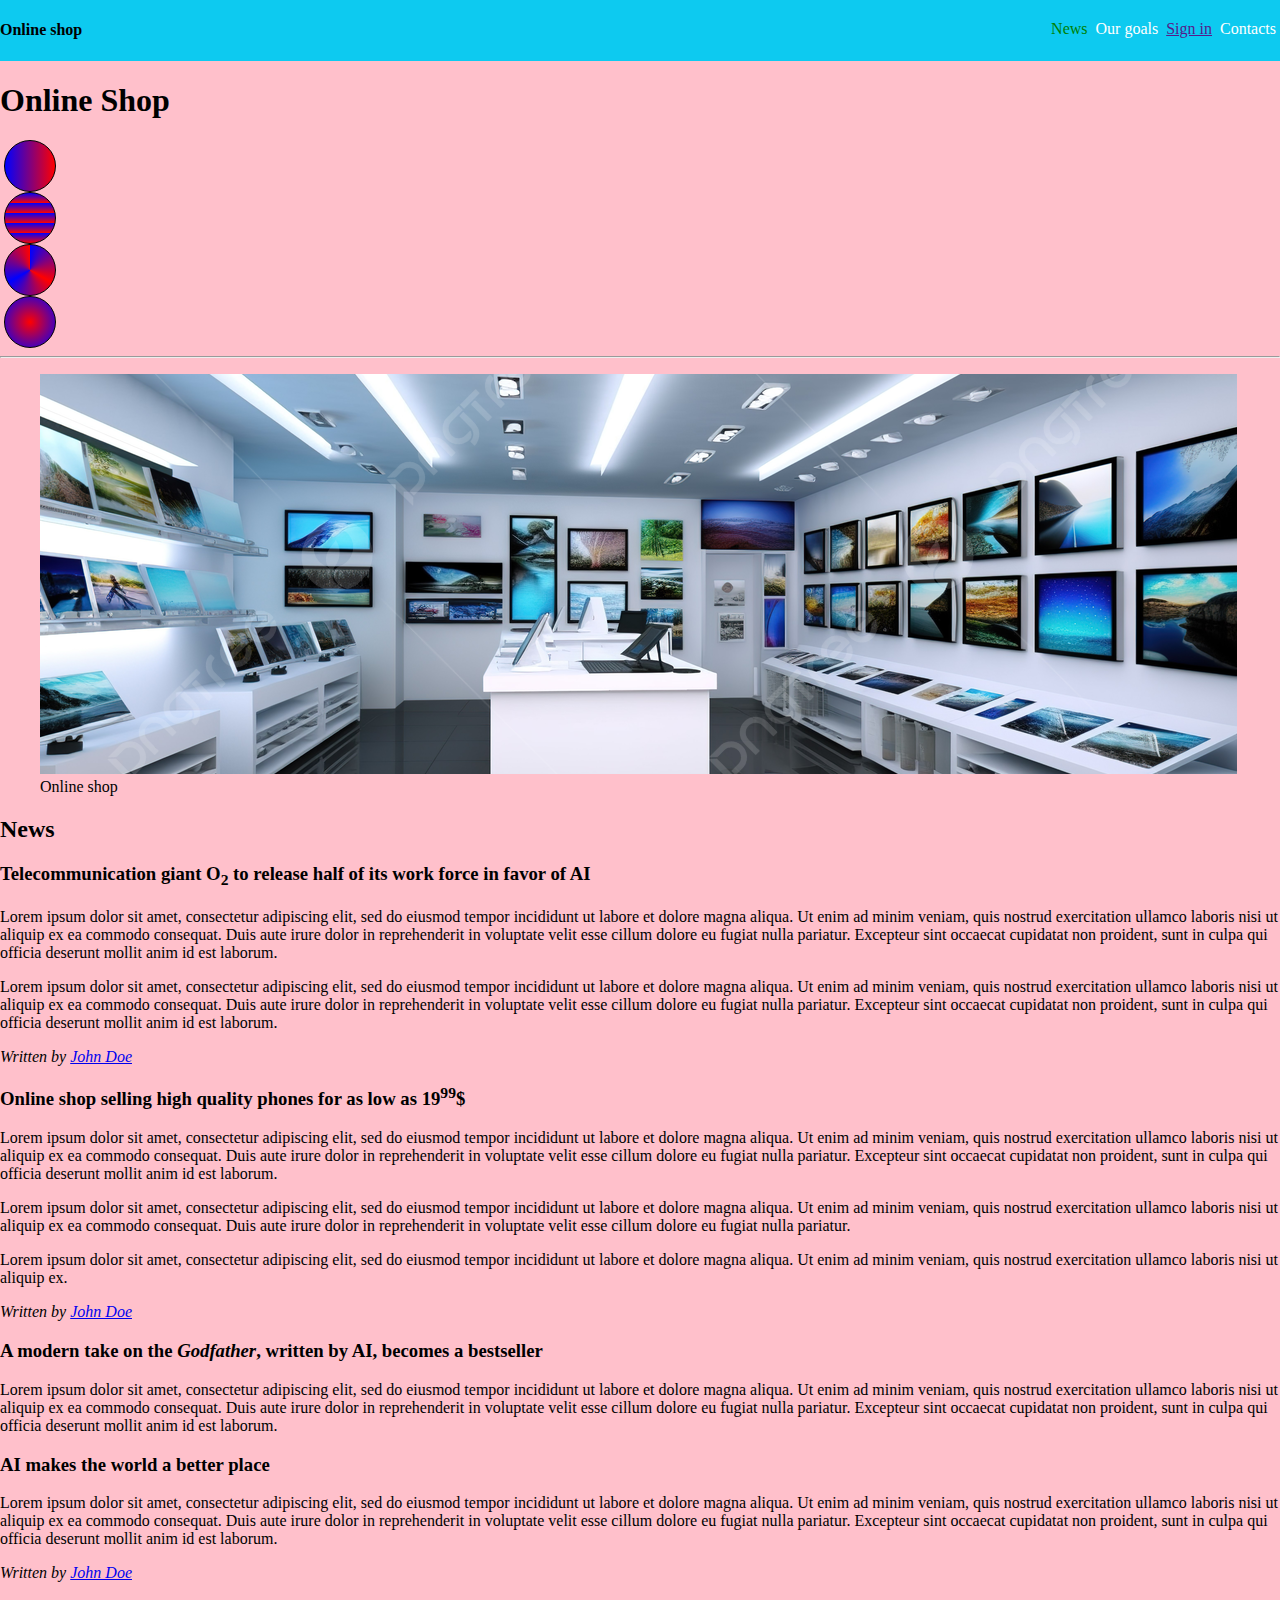
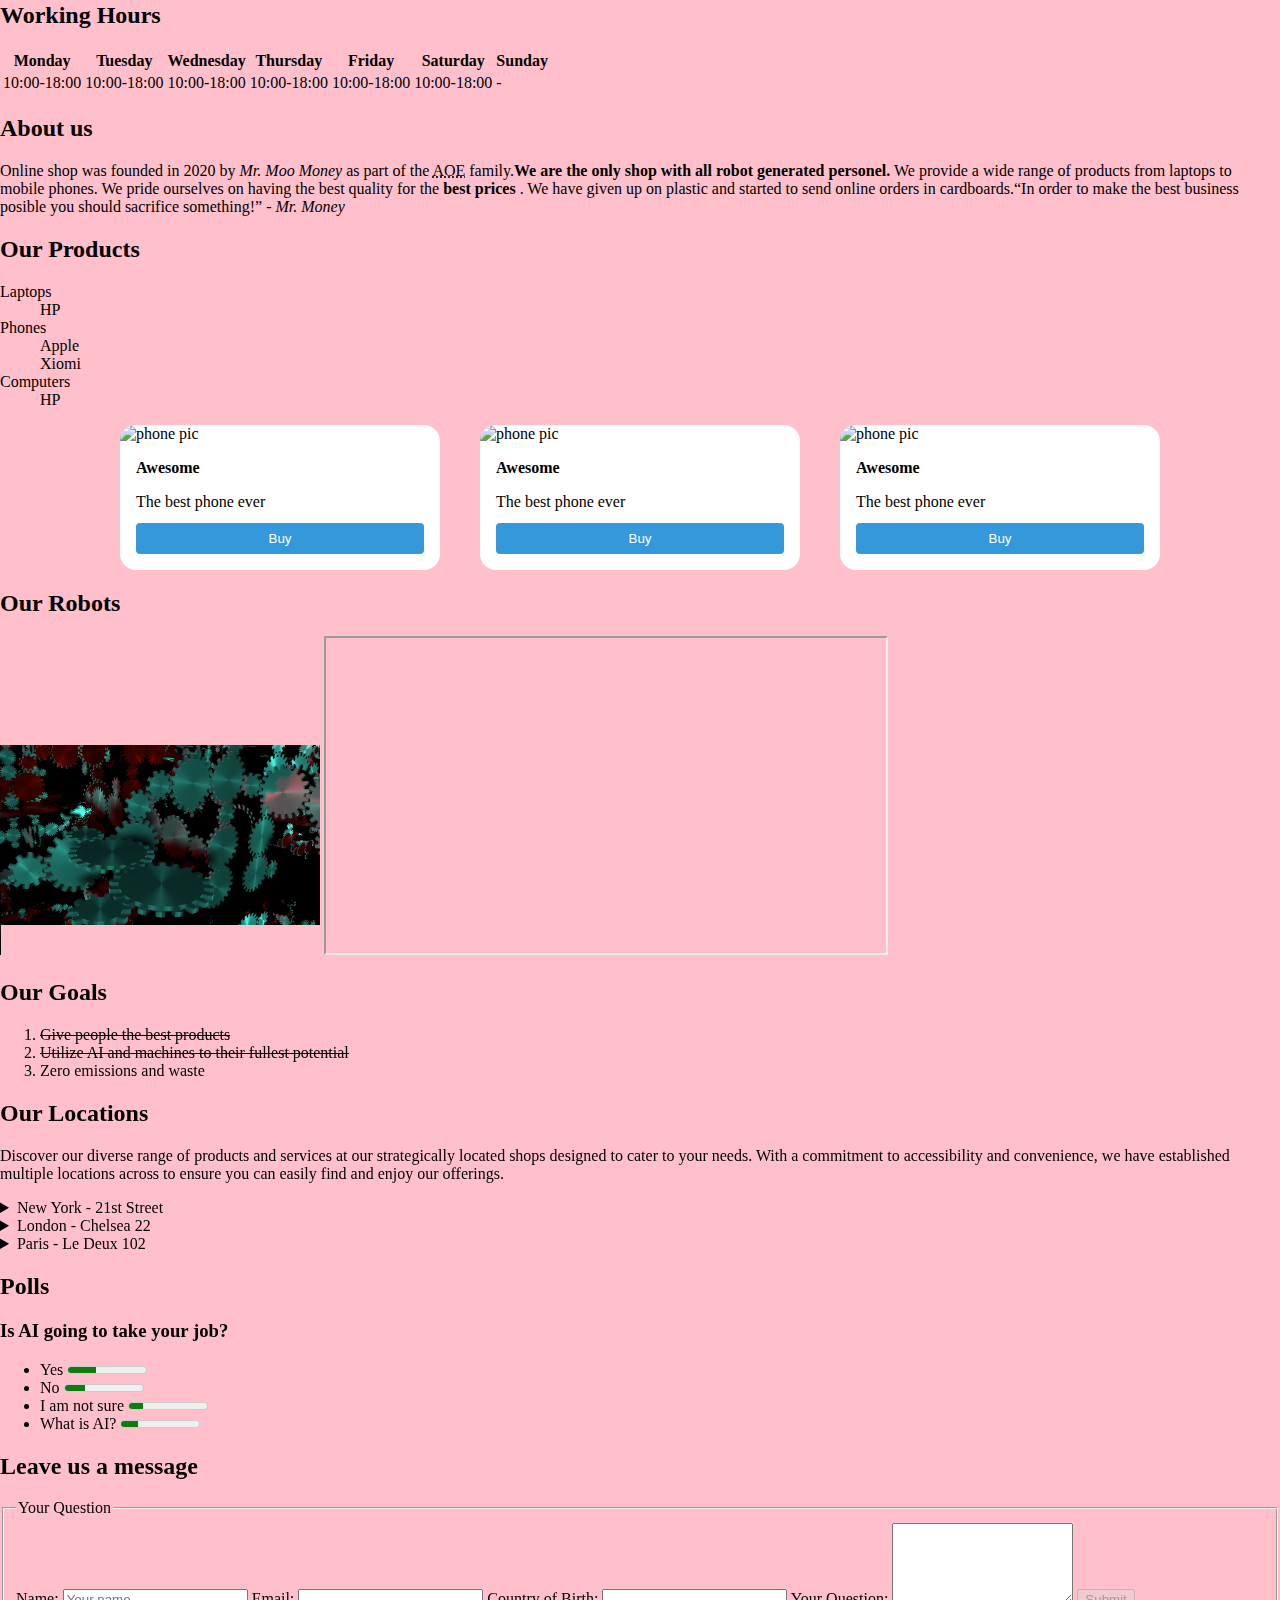
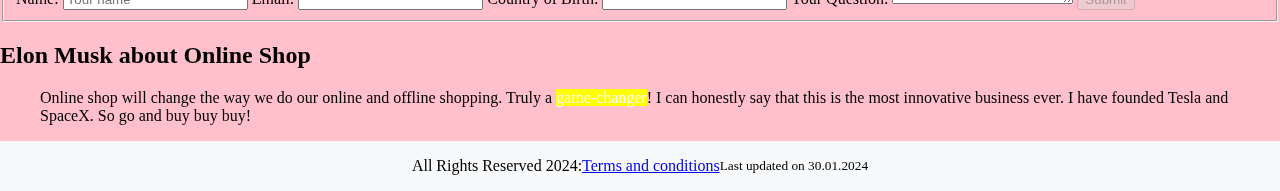
==== commit 552d5502: "BEM classes" ====
--- a/index.html
+++ b/index.html
@@ -16,74 +16,41 @@
 
     <!-- <link rel="stylesheet" href="css/normalize.css" type="text/css" /> -->
     <!-- <link rel="stylesheet" href="css/reset.css" type="text/css" /> -->
-    <link
-      rel="stylesheet"
-      href="https://cdnjs.cloudflare.com/ajax/libs/font-awesome/6.5.1/css/all.min.css"
-      integrity="sha512-DTOQO9RWCH3ppGqcWaEA1BIZOC6xxalwEsw9c2QQeAIftl+Vegovlnee1c9QX4TctnWMn13TZye+giMm8e2LwA=="
-      crossorigin="anonymous"
-      referrerpolicy="no-referrer"
-    />
-    <link
-      href="https://cdn.jsdelivr.net/npm/bootstrap@5.3.2/dist/css/bootstrap.min.css"
-      rel="stylesheet"
-      integrity="sha384-T3c6CoIi6uLrA9TneNEoa7RxnatzjcDSCmG1MXxSR1GAsXEV/Dwwykc2MPK8M2HN"
-      crossorigin="anonymous"
-    />
     <link rel="stylesheet" href="css/styles.css" type="text/css" />
     <script src="js/script.js" type="text/javascript"></script>
   </head>
-  <body class="bg-light">
+  <body>
     <header id="page-header">
-      <nav class="navbar navbar-expand-sm navbar-light bg-info">
-        <div class="container-fluid">
-          <h4 class="text-white">Online Shop</h4>
-          <button
-            class="navbar-toggler"
-            type="button"
-            data-bs-toggle="collapse"
-            data-bs-target="#navbarSupportedContent"
-            aria-controls="navbarSupportedContent"
-            aria-expanded="false"
-            aria-label="Toggle navigation"
-          >
-            <span class="navbar-toggler-icon"></span>
-          </button>
-          <div
-            class="collapse navbar-collapse justify-content-end"
-            id="navbarSupportedContent"
-          >
-            <ul class="navbar-nav">
-              <li class="nav-item">
-                <a
-                  class="nav-link text-white active"
-                  aria-current="page"
-                  href="#"
-                  >News</a
-                >
-              </li>
-              <li class="nav-item">
-                <a class="nav-link text-white" href="#">Our goals</a>
-              </li>
-              <li class="nav-item">
-                <a class="nav-link text-white" href="#">Sign In</a>
-              </li>
-              <li class="nav-item">
-                <a class="nav-link text-white" href="#">Contacts</a>
-              </li>
-            </ul>
-          </div>
-        </div>
+      <nav class="main-navigation">
+        <h4 class="main-navigation__title">Online shop</h4>
+        <ul class="main-navigation__list">
+          <li class="main-navigation__item">
+            <a
+              href="#news"
+              class="main-navigation__link main-navigation__link--green"
+              >News</a
+            >
+          </li>
+          <li class="main-navigation__item">
+            <a href="./pages/goals.html" class="main-navigation__link"
+              >Our goals</a
+            >
+          </li>
+          <li class="main-navigation__item"><a href="">Sign in</a></li>
+          <li class="main-navigation__item">
+            <a href="" class="main-navigation__link">Contacts</a>
+          </li>
+        </ul>
       </nav>
-
-      <h1 class="text-center">Online Shop</h1>
-      <div class="d-flex justify-content-center">
+      <h1>Online Shop</h1>
+      <div>
         <div class="circle gr-linear"></div>
         <div class="circle gr-linear-repeat"></div>
         <div class="circle gr-conic"></div>
         <div class="circle gr-radial"></div>
       </div>
       <hr />
-      <figure class="d-flex align-items-center flex-column my-5">
+      <figure>
         <picture>
           <source media="(min-width:800px)" srcset="./images/shop-w.jpg" />
           <img src="./images/shop-s.jpg" alt="shop image" />
@@ -92,16 +59,17 @@
         <figcaption>Online shop</figcaption>
       </figure>
     </header>
-    <main id="page-content" class="d-flex justify-content-between mx-5">
-      <section>
-        <section id="news" class="border bg-info rounded mb-5 p-4">
-          <h2 class="text-white mb-3">News</h2>
-          <article class="mx-5">
-            <h3>
+    <main id="page-content">
+      <!-- News for the Online Shop -->
+      <div>
+        <section id="news" class="news-article-list">
+          <h2 class="news-article-list__title">News</h2>
+          <article class="news-article">
+            <h3 class="news-article__title">
               Telecommunication giant O<sub>2</sub> to release half of its work
               force in favor of AI
             </h3>
-            <p>
+            <p class="news-article__txt">
               Lorem ipsum dolor sit amet, consectetur adipiscing elit, sed do
               eiusmod tempor incididunt ut labore et dolore magna aliqua. Ut
               enim ad minim veniam, quis nostrud exercitation ullamco laboris
@@ -110,7 +78,7 @@
               nulla pariatur. Excepteur sint occaecat cupidatat non proident,
               sunt in culpa qui officia deserunt mollit anim id est laborum.
             </p>
-            <p>
+            <p class="news-article__txt">
               Lorem ipsum dolor sit amet, consectetur adipiscing elit, sed do
               eiusmod tempor incididunt ut labore et dolore magna aliqua. Ut
               enim ad minim veniam, quis nostrud exercitation ullamco laboris
@@ -119,51 +87,48 @@
               nulla pariatur. Excepteur sint occaecat cupidatat non proident,
               sunt in culpa qui officia deserunt mollit anim id est laborum.
             </p>
-            <address>
+            <address class="news-article__author">
               Written by <a href="mailto:joe@example.com">John Doe</a>
             </address>
           </article>
-          <article class="mx-5">
-            <h3>
+          <article class="news-article">
+            <h3 class="news-article__title">
               Online shop selling high quality phones for as low as
               19<sup>99</sup>$
             </h3>
-            <div>
-              <p>
-                Lorem ipsum dolor sit amet, consectetur adipiscing elit, sed do
-                eiusmod tempor incididunt ut labore et dolore magna aliqua. Ut
-                enim ad minim veniam, quis nostrud exercitation ullamco laboris
-                nisi ut aliquip ex ea commodo consequat. Duis aute irure dolor
-                in reprehenderit in voluptate velit esse cillum dolore eu fugiat
-                nulla pariatur. Excepteur sint occaecat cupidatat non proident,
-                sunt in culpa qui officia deserunt mollit anim id est laborum.
-              </p>
-              <p>
-                Lorem ipsum dolor sit amet, consectetur adipiscing elit, sed do
-                eiusmod tempor incididunt ut labore et dolore magna aliqua. Ut
-                enim ad minim veniam, quis nostrud exercitation ullamco laboris
-                nisi ut aliquip ex ea commodo consequat. Duis aute irure dolor
-                in reprehenderit in voluptate velit esse cillum dolore eu fugiat
-                nulla pariatur.
-              </p>
-              <p>
-                Lorem ipsum dolor sit amet, consectetur adipiscing elit, sed do
-                eiusmod tempor incididunt ut labore et dolore magna aliqua. Ut
-                enim ad minim veniam, quis nostrud exercitation ullamco laboris
-                nisi ut aliquip ex.
-              </p>
-            </div>
-
-            <address>
+            <p class="news-article__txt">
+              Lorem ipsum dolor sit amet, consectetur adipiscing elit, sed do
+              eiusmod tempor incididunt ut labore et dolore magna aliqua. Ut
+              enim ad minim veniam, quis nostrud exercitation ullamco laboris
+              nisi ut aliquip ex ea commodo consequat. Duis aute irure dolor in
+              reprehenderit in voluptate velit esse cillum dolore eu fugiat
+              nulla pariatur. Excepteur sint occaecat cupidatat non proident,
+              sunt in culpa qui officia deserunt mollit anim id est laborum.
+            </p>
+            <p class="news-article__txt">
+              Lorem ipsum dolor sit amet, consectetur adipiscing elit, sed do
+              eiusmod tempor incididunt ut labore et dolore magna aliqua. Ut
+              enim ad minim veniam, quis nostrud exercitation ullamco laboris
+              nisi ut aliquip ex ea commodo consequat. Duis aute irure dolor in
+              reprehenderit in voluptate velit esse cillum dolore eu fugiat
+              nulla pariatur.
+            </p>
+            <p class="news-article__txt">
+              Lorem ipsum dolor sit amet, consectetur adipiscing elit, sed do
+              eiusmod tempor incididunt ut labore et dolore magna aliqua. Ut
+              enim ad minim veniam, quis nostrud exercitation ullamco laboris
+              nisi ut aliquip ex.
+            </p>
+            <address class="news-article__author">
               Written by <a href="mailto:joe@example.com">John Doe</a>
             </address>
           </article>
-          <article class="mx-5">
-            <h3>
+          <article class="news-article">
+            <h3 class="news-article__title">
               A modern take on the <cite>Godfather</cite>, written by AI,
               becomes a bestseller
             </h3>
-            <p>
+            <p class="news-article__txt">
               Lorem ipsum dolor sit amet, consectetur adipiscing elit, sed do
               eiusmod tempor incididunt ut labore et dolore magna aliqua. Ut
               enim ad minim veniam, quis nostrud exercitation ullamco laboris
@@ -172,56 +137,58 @@
               nulla pariatur. Excepteur sint occaecat cupidatat non proident,
               sunt in culpa qui officia deserunt mollit anim id est laborum.
             </p>
-            <address>
+          </article>
+          <article class="news-article">
+            <h3 class="news-article__title">
+              AI makes the world a better place
+            </h3>
+            <p class="news-article__txt">
+              Lorem ipsum dolor sit amet, consectetur adipiscing elit, sed do
+              eiusmod tempor incididunt ut labore et dolore magna aliqua. Ut
+              enim ad minim veniam, quis nostrud exercitation ullamco laboris
+              nisi ut aliquip ex ea commodo consequat. Duis aute irure dolor in
+              reprehenderit in voluptate velit esse cillum dolore eu fugiat
+              nulla pariatur. Excepteur sint occaecat cupidatat non proident,
+              sunt in culpa qui officia deserunt mollit anim id est laborum.
+            </p>
+            <address class="news-article__author">
               Written by <a href="mailto:joe@example.com">John Doe</a>
             </address>
           </article>
-          <article class="mx-5">
-            <h3>AI makes the world a better place</h3>
-            <p>
-              Lorem ipsum dolor sit amet, consectetur adipiscing elit, sed do
-              eiusmod tempor incididunt ut labore et dolore magna aliqua. Ut
-              enim ad minim veniam, quis nostrud exercitation ullamco laboris
-              nisi ut aliquip ex ea commodo consequat. Duis aute irure dolor in
-              reprehenderit in voluptate velit esse cillum dolore eu fugiat
-              nulla pariatur. Excepteur sint occaecat cupidatat non proident,
-              sunt in culpa qui officia deserunt mollit anim id est laborum.
-            </p>
-            <address>
-              Written by <a href="mailto:joe@example.com">John Doe</a>
-            </address>
-          </article>
-        </section>
-        <section id="working-hours" class="mb-5">
-          <h2>Working Hours</h2>
-          <table class="table table-info">
+        </section>
+        <section id="working-hours" class="working-hours">
+          <h2 class="working-hours__title">Working Hours</h2>
+          <table class="working-hours__table">
             <thead>
-              <tr class="table-primary">
-                <th scope="col">Monday</th>
-                <th scope="col">Tuesday</th>
-                <th scope="col">Wednesday</th>
-                <th scope="col">Thursday</th>
-                <th scope="col">Friday</th>
-                <th scope="col">Saturday</th>
-                <th scope="col">Sunday</th>
+              <tr>
+                <th class="working-hours__day">Monday</th>
+                <th class="working-hours__day">Tuesday</th>
+                <th class="working-hours__day">Wednesday</th>
+                <th class="working-hours__day">Thursday</th>
+                <th class="working-hours__day">Friday</th>
+                <th class="working-hours__day">Saturday</th>
+                <th class="working-hours__day">Sunday</th>
               </tr>
             </thead>
             <tbody>
-              <tr>
-                <td scope="row">10:00-18:00</td>
-                <td>10:00-18:00</td>
-                <td>10:00-18:00</td>
-                <td>10:00-18:00</td>
-                <td>10:00-18:00</td>
-                <td>10:00-18:00</td>
-                <td>-</td>
+              <tr class="working-hours__row">
+                <td class="working-hours__time">10:00-18:00</td>
+                <td class="working-hours__time">10:00-18:00</td>
+                <td class="working-hours__time">10:00-18:00</td>
+                <td class="working-hours__time">10:00-18:00</td>
+                <td class="working-hours__time">10:00-18:00</td>
+                <td class="working-hours__time">10:00-18:00</td>
+                <td class="working-hours__time working-hours__time--closed">
+                  -
+                </td>
               </tr>
             </tbody>
           </table>
         </section>
-        <section id="about" class="mb-5">
-          <h2>About us</h2>
-          <p>
+
+        <section id="about" class="about">
+          <h2 class="about__title">About us</h2>
+          <p class="about__txt">
             Online shop was founded in
             <time datetime="2020">2020</time> by <em>Mr. Moo Money</em> as part
             of the
@@ -239,58 +206,61 @@
             <cite>- Mr. Money</cite>
           </p>
         </section>
-        <section id="products" class="border bg-info rounded mb-5 p-4">
-          <h2 class="text-white mb-3">Our Products</h2>
-          <dl class="mx-5 mb-5">
-            <dt>Laptops</dt>
-            <dd class="mx-2">HP</dd>
-            <dt>Phones</dt>
-            <dd class="mx-2">Apple</dd>
-            <dd class="mx-2">Xiomi</dd>
-            <dt>Computers</dt>
-            <dd class="mx-2">HP</dd>
+        <section id="products" class="products">
+          <h2 class="products__title">Our Products</h2>
+          <dl class="products__list">
+            <dt class="products__category">Laptops</dt>
+            <dd class="products__item">HP</dd>
+            <dt class="products__category">Phones</dt>
+            <dd class="products__item">Apple</dd>
+            <dd class="products__item">Xiomi</dd>
+            <dt class="products__category">Computers</dt>
+            <dd class="products__item">HP</dd>
           </dl>
 
-          <div class="d-flex justify-content-around">
-            <div class="card card-w">
+          <div class="card-list">
+            <div class="card">
               <img
-                class="card-img-top"
+                class="card__img"
+                width="100px"
                 src="https://images.pexels.com/photos/607812/pexels-photo-607812.jpeg"
-                alt="Card image cap"
-              />
-              <div class="card-body">
-                <h5 class="card-title">Awesome</h5>
-                <p class="card-text">The best phone ever</p>
-                <a href="#" class="btn btn-primary w-100">Buy</a>
+                alt="phone pic"
+              />
+              <div class="card__content">
+                <h4 class="card__title">Awesome</h4>
+                <p class="card__desc">The best phone ever</p>
+                <button class="card__btn">Buy</button>
               </div>
             </div>
-            <div class="card card-w">
+            <div class="card">
               <img
-                class="card-img-top"
+                class="card__img"
+                width="100px"
                 src="https://images.pexels.com/photos/607812/pexels-photo-607812.jpeg"
-                alt="Card image cap"
-              />
-              <div class="card-body">
-                <h5 class="card-title">Awesome</h5>
-                <p class="card-text">The best phone ever</p>
-                <a href="#" class="btn btn-primary w-100">Buy</a>
+                alt="phone pic"
+              />
+              <div class="card__content">
+                <h4 class="card__title">Awesome</h4>
+                <p class="card__desc">The best phone ever</p>
+                <button class="card__btn">Buy</button>
               </div>
             </div>
-            <div class="card card-w">
+            <div class="card">
               <img
-                class="card-img-top"
+                class="card__img"
+                width="100px"
                 src="https://images.pexels.com/photos/607812/pexels-photo-607812.jpeg"
-                alt="Card image cap"
-              />
-              <div class="card-body">
-                <h5 class="card-title">Awesome</h5>
-                <p class="card-text">The best phone ever</p>
-                <a href="#" class="btn btn-primary w-100">Buy</a>
+                alt="phone pic"
+              />
+              <div class="card__content">
+                <h4 class="card__title">Awesome</h4>
+                <p class="card__desc">The best phone ever</p>
+                <button class="card__btn">Buy</button>
               </div>
             </div>
           </div>
         </section>
-        <section id="media" class="mb-5">
+        <section id="media">
           <h2>Our Robots</h2>
           <video width="320" height="240" controls>
             <source src="./video/robots.mp4" type="video/mp4" />
@@ -303,176 +273,143 @@
             allowfullscreen
           ></iframe>
         </section>
-        <section id="goals" class="mb-5">
-          <h2>Our Goals</h2>
-          <ol>
-            <li><del>Give people the best products</del></li>
-            <li>
+        <section id="goals" class="goals">
+          <h2 class="goals__title">Our Goals</h2>
+          <ol class="goals__list">
+            <li class="goals__item goals__item--completed">
+              <del>Give people the best products</del>
+            </li>
+            <li class="goals__item goals__item--completed">
               <del>Utilize AI and machines to their fullest potential</del>
             </li>
-            <li>Zero emmisions and waste</li>
+            <li class="goals__item">Zero emissions and waste</li>
           </ol>
         </section>
-        <section id="locations" class="mb-5">
-          <h2>Our Locations</h2>
-          <p>
+        <section id="locations" class="locations">
+          <h2 class="locations__title">Our Locations</h2>
+          <p class="locations__description">
             Discover our diverse range of products and services at our
             strategically located shops designed to cater to your needs. With a
             commitment to accessibility and convenience, we have established
             multiple locations across to ensure you can easily find and enjoy
-            our offerings
+            our offerings.
           </p>
-          <details>
-            <summary>New York - 21st Street</summary>
-            <p>An American style place with a feel for US IT power</p>
+          <details class="locations__details">
+            <summary class="locations__summary">New York - 21st Street</summary>
+            <p class="locations__details-description">
+              An American style place with a feel for US IT power
+            </p>
           </details>
-          <details>
-            <summary>London - Chelsea 22</summary>
-            <p>An stylish vintage store with modern gadgets</p>
+          <details class="locations__details">
+            <summary class="locations__summary">London - Chelsea 22</summary>
+            <p class="locations__details-description">
+              A stylish vintage store with modern gadgets
+            </p>
           </details>
-          <details>
-            <summary>Paris - Le Deux 102</summary>
-            <p>Have the power of the future with the romantisism of France</p>
+          <details class="locations__details">
+            <summary class="locations__summary">Paris - Le Deux 102</summary>
+            <p class="locations__details-description">
+              Have the power of the future with the romanticism of France
+            </p>
           </details>
         </section>
-        <section id="polls" class="mb-5">
-          <h2>Polls</h2>
-          <h3>Is AI going to take your job?</h3>
-          <ul>
-            <li>Yes <meter value="20" min="0" max="57"></meter></li>
-            <li>No <meter value="15" min="0" max="57"></meter></li>
-            <li>I am not sure <meter value="10" min="0" max="57"></meter></li>
-            <li>What is AI? <meter value="12" min="0" max="57"></meter></li>
+
+        <section id="polls" class="polls">
+          <h2 class="polls__title">Polls</h2>
+          <h3 class="polls__question">Is AI going to take your job?</h3>
+          <ul class="polls__options">
+            <li class="polls__option">
+              Yes
+              <meter class="polls__meter" value="20" min="0" max="57"></meter>
+            </li>
+            <li class="polls__option">
+              No
+              <meter class="polls__meter" value="15" min="0" max="57"></meter>
+            </li>
+            <li class="polls__option">
+              I am not sure
+              <meter class="polls__meter" value="10" min="0" max="57"></meter>
+            </li>
+            <li class="polls__option">
+              What is AI?
+              <meter class="polls__meter" value="12" min="0" max="57"></meter>
+            </li>
           </ul>
         </section>
-        <section id="message" class="border border-info rounded mb-5 p-4">
-          <h2>Leave us a message</h2>
-          <form action="/submit" method="post">
-            <fieldset>
-              <legend class="mb-3">Your Question</legend>
-              <div class="mb-3">
-                <label for="name" class="form-label">Name:</label>
-                <input
-                  type="text"
-                  class="form-control"
-                  id="name"
-                  name="name"
-                  placeholder="Your name"
-                  required
-                />
-              </div>
-              <div class="mb-3">
-                <label for="email" class="form-label">Email:</label>
-                <input
-                  type="email"
-                  class="form-control"
-                  id="email"
-                  name="email"
-                  required
-                />
-              </div>
-              <div class="mb-3">
-                <label for="country" class="form-label"
-                  >Country of Birth:</label
-                >
-                <input
-                  type="text"
-                  class="form-control"
-                  id="country"
-                  name="country"
-                />
-              </div>
-              <div class="mb-3">
-                <label for="question" class="form-label">Your Question:</label>
-                <textarea
-                  id="question"
-                  class="form-control"
-                  rows="5"
-                  name="question"
-                ></textarea>
-              </div>
-              <button type="submit" class="btn btn-info text-white" disabled>
+
+        <section id="message" class="message">
+          <h2 class="message__title">Leave us a message</h2>
+          <form action="/submit" method="post" class="message__form">
+            <fieldset class="message__fieldset">
+              <legend class="message__legend">Your Question</legend>
+              <label for="name" class="message__label">Name:</label>
+              <input
+                type="text"
+                id="name"
+                name="name"
+                placeholder="Your name"
+                class="message__input"
+                required
+              />
+              <label for="email" class="message__label">Email:</label>
+              <input
+                type="email"
+                id="email"
+                name="email"
+                class="message__input"
+                required
+              />
+              <label for="country" class="message__label"
+                >Country of Birth:</label
+              >
+              <input
+                type="text"
+                id="country"
+                name="country"
+                class="message__input"
+              />
+              <label for="question" class="message__label"
+                >Your Question:</label
+              >
+              <textarea
+                id="question"
+                cols="20"
+                rows="5"
+                name="question"
+                class="message__textarea"
+              ></textarea>
+              <button type="submit" class="message__button" disabled>
                 Submit
               </button>
             </fieldset>
           </form>
         </section>
-      </section>
-      <aside id="aside" class="aside-w px-4">
-        <h2 class="my-3">Elon Musk about Online Shop</h2>
-        <blockquote cite="https://trustmebro.square.site/">
-          <p>
+      </div>
+      <aside id="aside" class="aside">
+        <h2 class="aside__title">Elon Musk about Online Shop</h2>
+        <blockquote
+          cite="https://trustmebro.square.site/"
+          class="aside__blockquote"
+        >
+          <p class="aside__quote">
             Online shop will change the way we do our online and offline
-            shopping. Trully a <span style="color: red">gamechanger</span>! I
-            can honestly say that this is the most inovative business ever. I
-            have founded Tesla and SpaceX. So go and buy buy buy!
+            shopping. Truly a
+            <span class="aside__highlight">game-changer</span>! I can honestly
+            say that this is the most innovative business ever. I have founded
+            Tesla and SpaceX. So go and buy buy buy!
           </p>
         </blockquote>
       </aside>
     </main>
-    <footer>
-      <footer class="text-center bg-info">
-        <div class="container pt-4">
-          <section class="mb-4">
-            <a
-              data-mdb-ripple-init
-              class="btn btn-link btn-floating btn-lg text-body m-1"
-              href="#!"
-              role="button"
-              data-mdb-ripple-color="dark"
-              ><i class="fab fa-facebook-f"></i
-            ></a>
-            <a
-              data-mdb-ripple-init
-              class="btn btn-link btn-floating btn-lg text-body m-1"
-              href="#!"
-              role="button"
-              data-mdb-ripple-color="dark"
-              ><i class="fab fa-twitter"></i
-            ></a>
-
-            <a
-              data-mdb-ripple-init
-              class="btn btn-link btn-floating btn-lg text-body m-1"
-              href="#!"
-              role="button"
-              data-mdb-ripple-color="dark"
-              ><i class="fab fa-google"></i
-            ></a>
-            <a
-              data-mdb-ripple-init
-              class="btn btn-link btn-floating btn-lg text-body m-1"
-              href="#!"
-              role="button"
-              data-mdb-ripple-color="dark"
-              ><i class="fab fa-instagram"></i
-            ></a>
-            <a
-              data-mdb-ripple-init
-              class="btn btn-link btn-floating btn-lg text-body m-1"
-              href="#!"
-              role="button"
-              data-mdb-ripple-color="dark"
-              ><i class="fab fa-linkedin"></i
-            ></a>
-            <a
-              data-mdb-ripple-init
-              class="btn btn-link btn-floating btn-lg text-body m-1"
-              href="#!"
-              role="button"
-              data-mdb-ripple-color="dark"
-              ><i class="fab fa-github"></i
-            ></a>
-          </section>
-        </div>
-        <div class="text-center p-3 bg-light">
-          &copy All Rights Reserved 2024:
-          <a class="text-body" href="https://mdbootstrap.com/"
-            >Terms and conditions</a
-          >
-          <small class="d-block">Last updated on 30.01.2024</small>
-        </div>
-      </footer>
+
+    <footer id="page-footer" class="page-footer">
+      <span class="page-footer__copyright">All Rights Reserved 2024:</span>
+      <a href="./pages/terms.html" class="page-footer__link"
+        >Terms and conditions</a
+      >
+      <small class="page-footer__last-updated"
+        >Last updated on 30.01.2024</small
+      >
     </footer>
   </body>
 </html>
--- a/css/styles.css
+++ b/css/styles.css
@@ -1,6 +1,37 @@
 body {
   margin: 0;
   padding: 0;
+  background-color: pink;
+}
+
+/* Helper Classes */
+
+.d-flex {
+  display: flex;
+}
+
+.d-flex-center {
+  display: flex;
+  justify-content: center;
+  align-items: center;
+}
+
+.d-flex-center-h {
+  display: flex;
+  direction: row;
+  justify-content: center;
+}
+
+.justify-content-between {
+  justify-content: space-between;
+}
+
+.flex-direction-column {
+  flex-direction: column;
+}
+
+.p-2 {
+  padding: 8px;
 }
 
 /* Gradients */
@@ -29,12 +60,104 @@
   background: conic-gradient(blue, red, blue, red);
 }
 
-/* Additional Styling */
+/*BEM*/
 
-.card-w {
-  width: 280px;
+/*Navigation*/
+.main-navigation {
+  display: flex;
+  justify-content: space-between;
+  background-color: #0dcaf0;
 }
 
-.aside-w {
-  width: 800px;
+.main-navigation__list {
+  list-style: none;
+  display: flex;
 }
+
+.main-navigation__item {
+  margin: 4px;
+  color: #ffffff;
+}
+
+.main-navigation__link {
+  color: #ffffff;
+  text-decoration: none;
+}
+
+.main-navigation__link--green {
+  color: green;
+}
+
+/* Card */
+
+.card-list {
+  display: flex;
+  justify-content: center;
+  align-items: center;
+}
+
+.card {
+  margin: 0 20px;
+  width: 320px;
+  border-radius: 16px;
+  background-color: #ffffff;
+  overflow: hidden;
+}
+
+.card__content {
+  padding: 16px;
+}
+
+.card__img {
+  width: 100%;
+}
+
+.card__title {
+  margin-top: 0;
+  margin-bottom: 8px;
+}
+
+.card__desc {
+  margin-bottom: 12px;
+}
+
+.card__btn {
+  width: 100%;
+  padding: 8px;
+  background-color: #3498db;
+  color: #fff;
+  border: none;
+  border-radius: 4px;
+  cursor: pointer;
+}
+
+.message
+
+/* Aside */
+
+.aside {
+  margin: 20px;
+}
+
+.aside__highlight {
+  background-color: yellow;
+  color: white;
+}
+
+/* Footer */
+
+.page-footer {
+  background-color: #f8f9fa;
+  display: flex;
+  justify-content: center;
+  align-items: center;
+  padding: 16px;
+}
+
+.page-footer__copyright {
+  color: #000000;
+}
+
+.page-footer__last-updated {
+  display: block;
+}
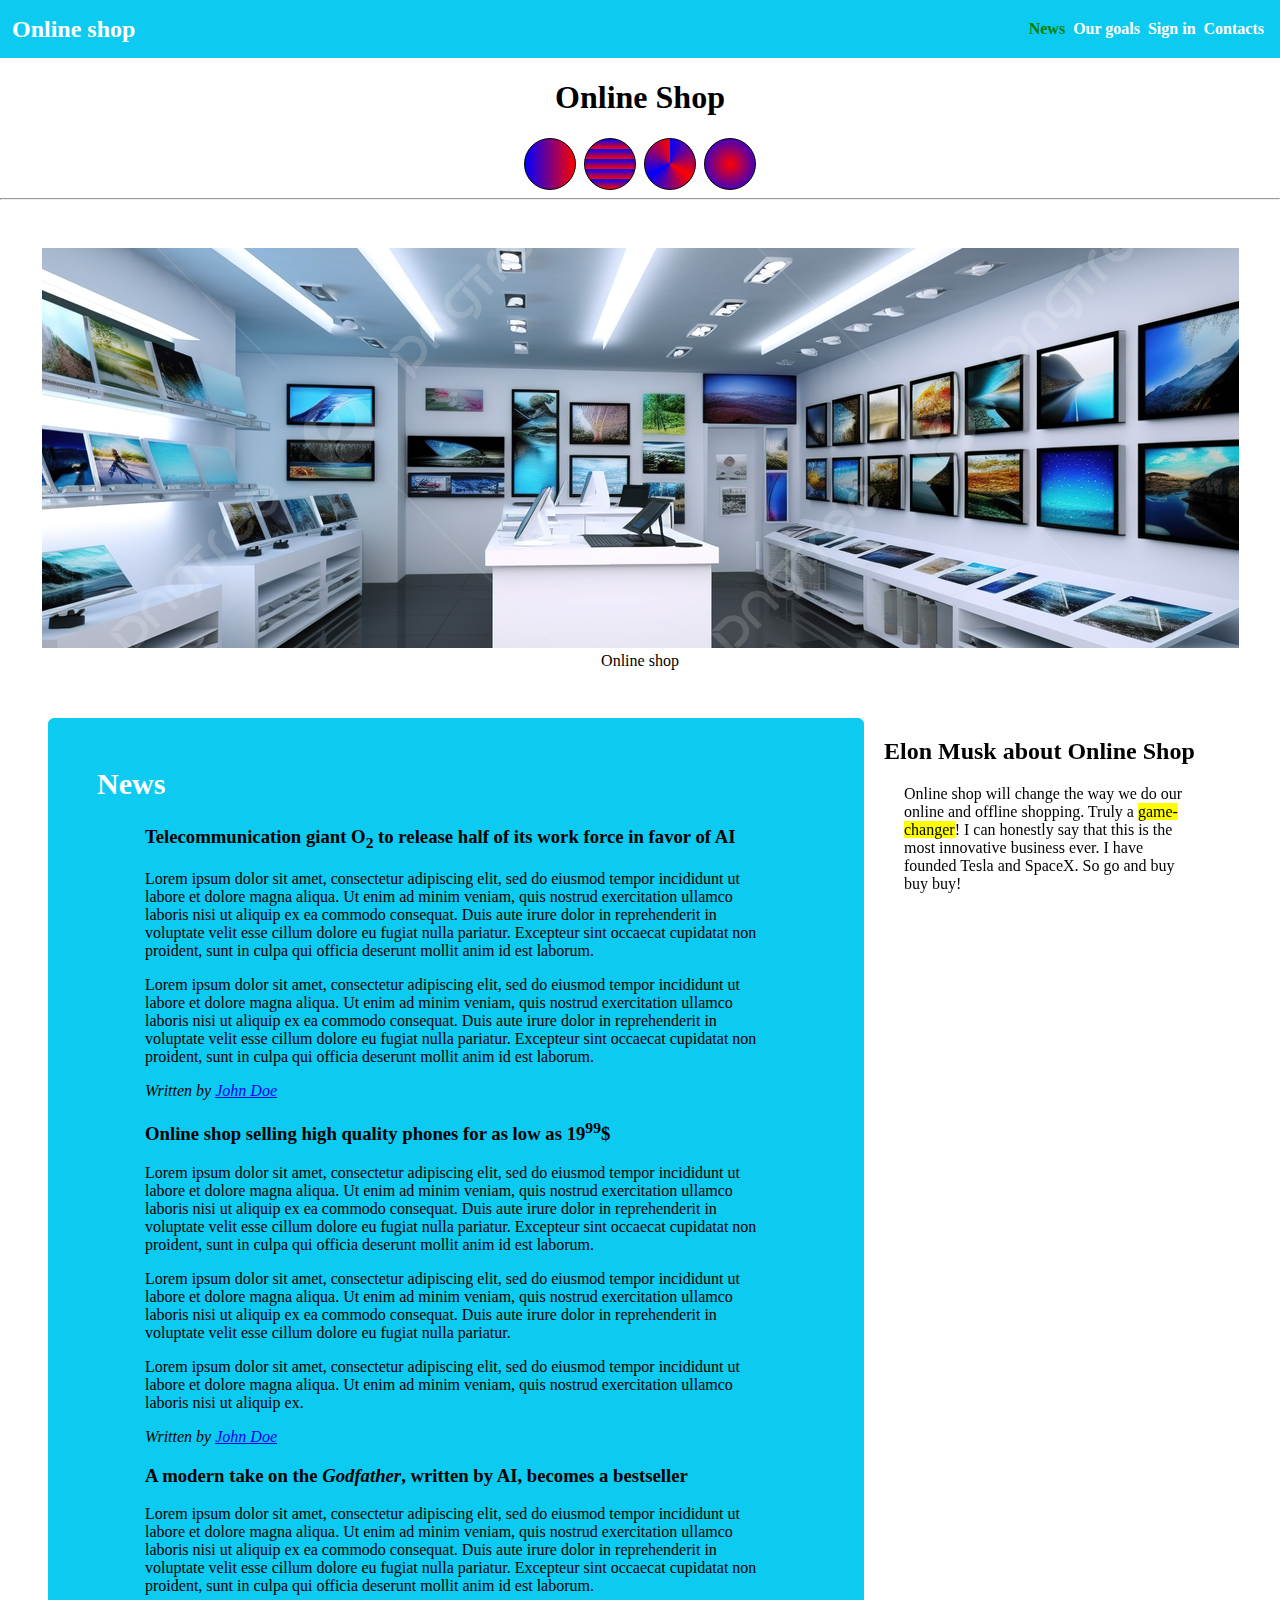
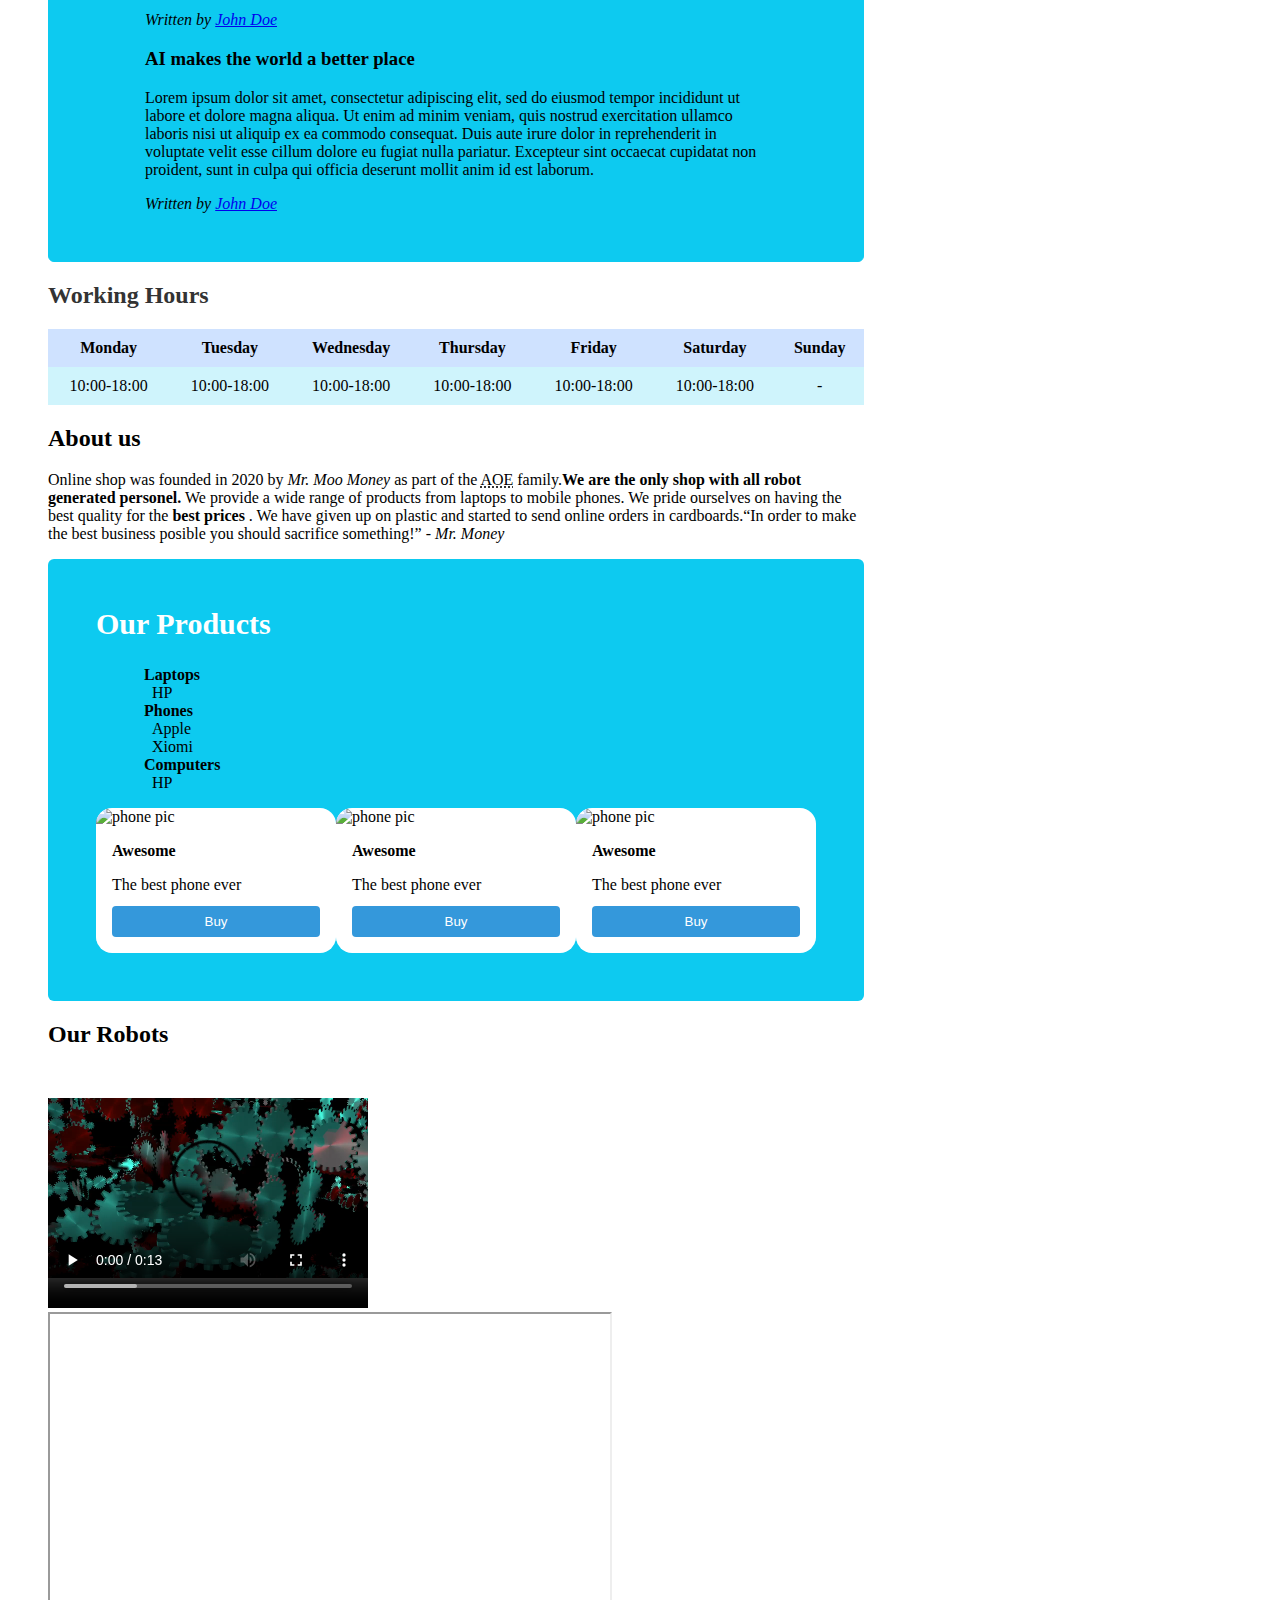
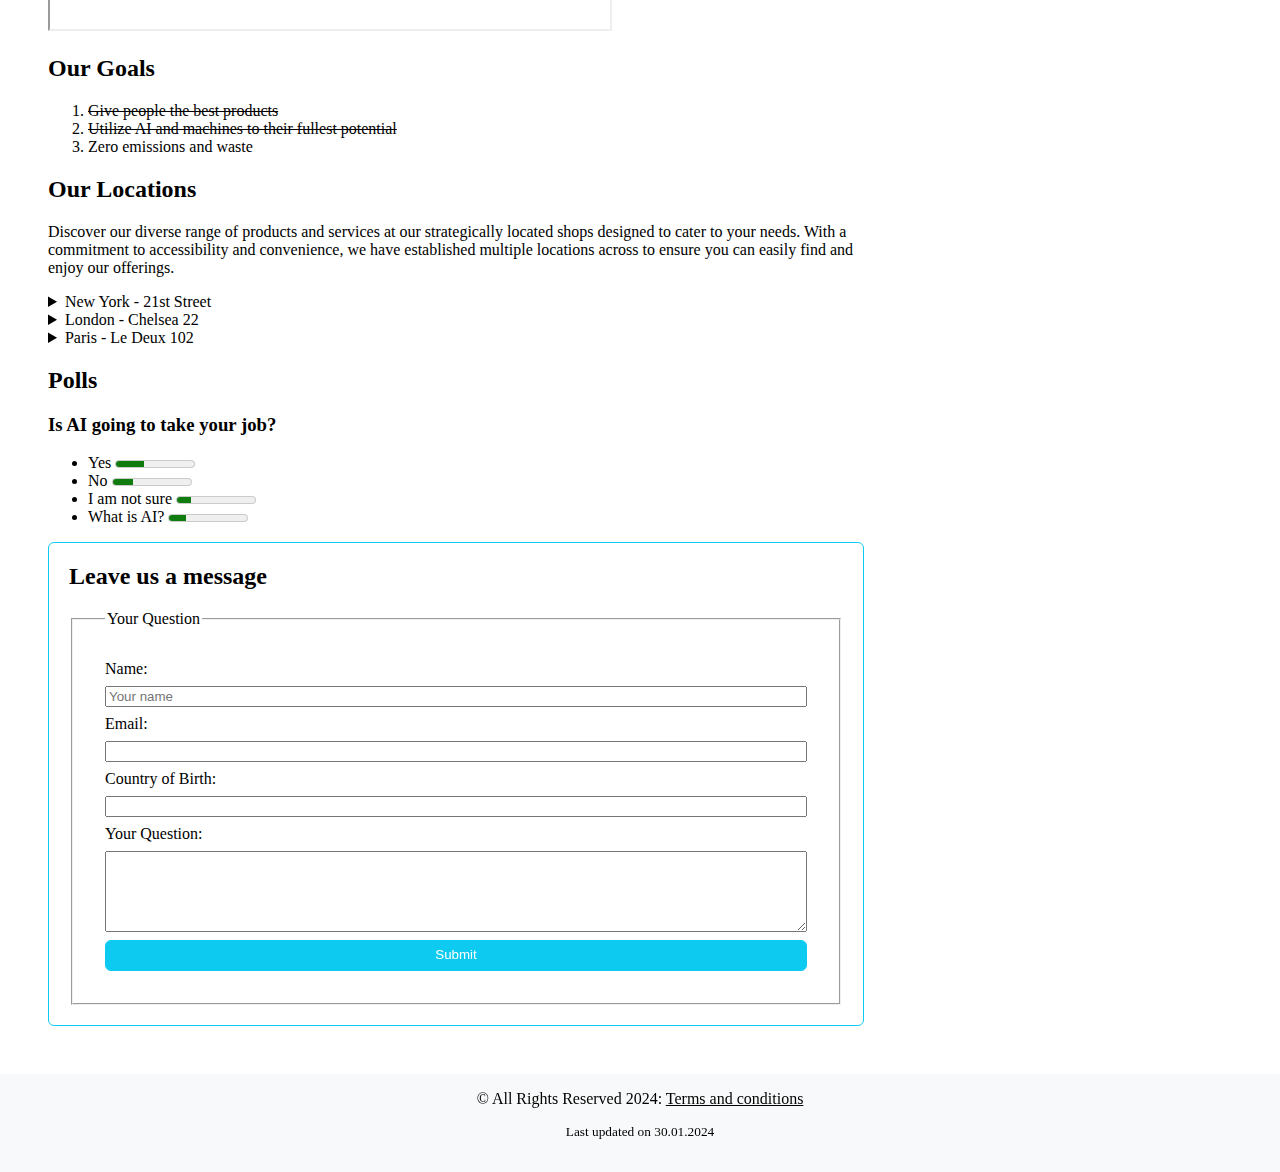
==== commit 0c057841: "Add bem styling" ====
--- a/index.html
+++ b/index.html
@@ -36,32 +36,34 @@
               >Our goals</a
             >
           </li>
-          <li class="main-navigation__item"><a href="">Sign in</a></li>
+          <li class="main-navigation__item">
+            <a href="" class="main-navigation__link">Sign in</a>
+          </li>
           <li class="main-navigation__item">
             <a href="" class="main-navigation__link">Contacts</a>
           </li>
         </ul>
       </nav>
-      <h1>Online Shop</h1>
-      <div>
+      <h1 class="header__title">Online Shop</h1>
+      <div class="circle-list">
         <div class="circle gr-linear"></div>
         <div class="circle gr-linear-repeat"></div>
         <div class="circle gr-conic"></div>
         <div class="circle gr-radial"></div>
       </div>
       <hr />
-      <figure>
-        <picture>
+      <figure class="header-image">
+        <picture class="header-image__picture">
           <source media="(min-width:800px)" srcset="./images/shop-w.jpg" />
           <img src="./images/shop-s.jpg" alt="shop image" />
         </picture>
 
-        <figcaption>Online shop</figcaption>
+        <figcaption class="header-image__caption">Online shop</figcaption>
       </figure>
     </header>
-    <main id="page-content">
+    <main id="page-content" class="main">
       <!-- News for the Online Shop -->
-      <div>
+      <div class="main-content">
         <section id="news" class="news-article-list">
           <h2 class="news-article-list__title">News</h2>
           <article class="news-article">
@@ -137,6 +139,9 @@
               nulla pariatur. Excepteur sint occaecat cupidatat non proident,
               sunt in culpa qui officia deserunt mollit anim id est laborum.
             </p>
+            <address class="news-article__author">
+              Written by <a href="mailto:joe@example.com">John Doe</a>
+            </address>
           </article>
           <article class="news-article">
             <h3 class="news-article__title">
@@ -159,8 +164,8 @@
         <section id="working-hours" class="working-hours">
           <h2 class="working-hours__title">Working Hours</h2>
           <table class="working-hours__table">
-            <thead>
-              <tr>
+            <thead class="working-hours__head">
+              <tr class="working-hours__row--headers">
                 <th class="working-hours__day">Monday</th>
                 <th class="working-hours__day">Tuesday</th>
                 <th class="working-hours__day">Wednesday</th>
@@ -403,13 +408,17 @@
     </main>
 
     <footer id="page-footer" class="page-footer">
-      <span class="page-footer__copyright">All Rights Reserved 2024:</span>
+      <span class="page-footer__copyright">
+        &copy All Rights Reserved 2024:</span
+      >
       <a href="./pages/terms.html" class="page-footer__link"
         >Terms and conditions</a
       >
-      <small class="page-footer__last-updated"
-        >Last updated on 30.01.2024</small
-      >
+      <p>
+        <small class="page-footer__last-updated"
+          >Last updated on 30.01.2024</small
+        >
+      </p>
     </footer>
   </body>
 </html>
--- a/css/styles.css
+++ b/css/styles.css
@@ -1,12 +1,11 @@
 body {
   margin: 0;
   padding: 0;
-  background-color: pink;
 }
 
 /* Helper Classes */
 
-.d-flex {
+/* .d-flex {
   display: flex;
 }
 
@@ -32,7 +31,7 @@
 
 .p-2 {
   padding: 8px;
-}
+} */
 
 /* Gradients */
 
@@ -62,11 +61,38 @@
 
 /*BEM*/
 
+/* Header */
+
+.header__title {
+  text-align: center;
+}
+
+.circle-list {
+  display: flex;
+  align-items: center;
+  justify-content: center;
+}
+
+.header-image {
+  display: flex;
+  flex-direction: column;
+  align-items: center;
+  margin: 48px 0;
+}
+
 /*Navigation*/
 .main-navigation {
   display: flex;
   justify-content: space-between;
+  align-items: center;
   background-color: #0dcaf0;
+  padding: 0 12px;
+}
+
+.main-navigation__title {
+  color: #ffffff;
+  font-size: 24px;
+  margin: 0;
 }
 
 .main-navigation__list {
@@ -77,6 +103,7 @@
 .main-navigation__item {
   margin: 4px;
   color: #ffffff;
+  font-weight: 700;
 }
 
 .main-navigation__link {
@@ -88,17 +115,47 @@
   color: green;
 }
 
+/* Main */
+
+.main {
+  padding: 0 48px 48px;
+  display: flex;
+}
+
 /* Card */
 
+.products {
+  background-color: #0dcaf0;
+  border-radius: 0.375rem;
+  padding: 48px;
+}
+
+.products__title {
+  color: #ffffff;
+  font-size: 30px;
+  margin-top: 0;
+}
+
+.products__list {
+  margin-left: 48px;
+}
+
+.products__category {
+  font-weight: 700;
+}
+
+.products__item {
+  margin-left: 8px;
+}
+
 .card-list {
   display: flex;
-  justify-content: center;
+  justify-content: space-between;
   align-items: center;
 }
 
 .card {
-  margin: 0 20px;
-  width: 320px;
+  width: 240px;
   border-radius: 16px;
   background-color: #ffffff;
   overflow: hidden;
@@ -130,31 +187,125 @@
   border-radius: 4px;
   cursor: pointer;
 }
-
-.message
+/*News*/
+
+.news-article-list {
+  border-radius: 0.375rem;
+  border: 1px solid #0dcaf0;
+  background-color: #0dcaf0;
+  padding: 48px;
+}
+
+.news-article-list__title {
+  color: white;
+  font-size: 30px;
+  margin-top: 0;
+}
+
+.news-article {
+  padding: 0 48px;
+}
+
+/* Working Hours */
+
+/* Table styles */
+.working-hours__table {
+  width: 100%;
+  border-collapse: collapse;
+  margin-top: 20px;
+}
+
+/* Table header styles */
+.working-hours__head {
+  padding: 10px;
+  text-align: center;
+}
+
+/* Table row styles */
+.working-hours__row--headers {
+  background-color: #cfe2ff;
+}
+
+.working-hours__row {
+  background-color: #cff4fc;
+}
+.working-hours__time {
+  padding: 10px;
+  text-align: center;
+}
+
+.working-hours__day {
+  padding: 10px;
+  text-align: center;
+  font-weight: bold;
+}
+
+/* Title styles */
+.working-hours__title {
+  color: #333333;
+  margin-bottom: 10px;
+}
+
+/* Message */
+
+.message {
+  border-radius: 0.375rem;
+  border: 1px solid #0dcaf0;
+  padding: 24;
+  display: flex;
+  flex-direction: column;
+}
+
+.message__title {
+  margin-left: 20px;
+  margin-bottom: 0;
+}
+
+.message__form {
+  padding: 20px;
+}
+
+.message__input,
+.message__label,
+.message__textarea {
+  margin-bottom: 8px;
+}
+
+.message__fieldset {
+  display: flex;
+  flex-direction: column;
+  padding: 32px;
+}
+
+.message__button {
+  color: white;
+  border-radius: 0.375rem;
+  border: 1px solid #0dcaf0;
+  background-color: #0dcaf0;
+  line-height: 2;
+}
 
 /* Aside */
 
-.aside {
-  margin: 20px;
+.aside__title {
+  margin-left: 20px;
 }
 
 .aside__highlight {
   background-color: yellow;
-  color: white;
 }
 
 /* Footer */
 
 .page-footer {
   background-color: #f8f9fa;
-  display: flex;
-  justify-content: center;
+  text-align: center;
   align-items: center;
   padding: 16px;
-}
-
-.page-footer__copyright {
+  background-color: #f8f9fa;
+}
+
+.page-footer__link {
   color: #000000;
 }
 
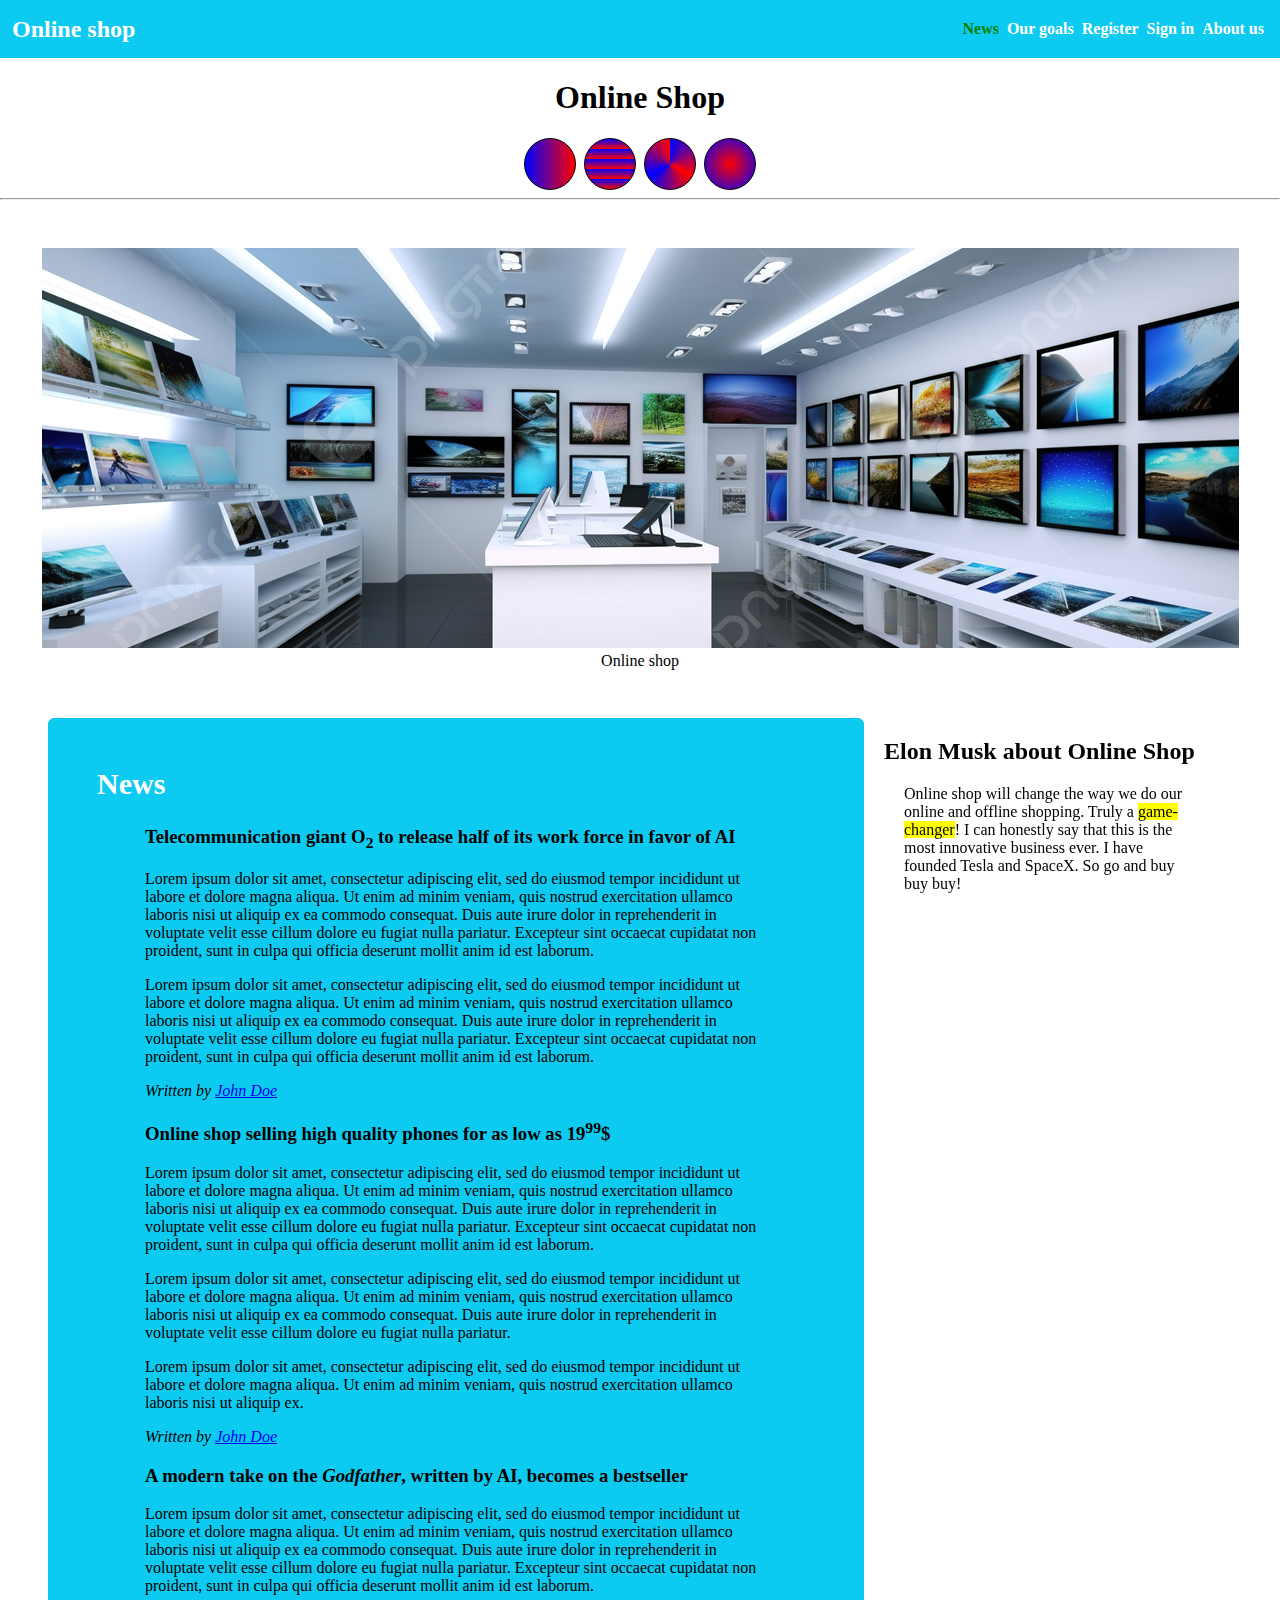
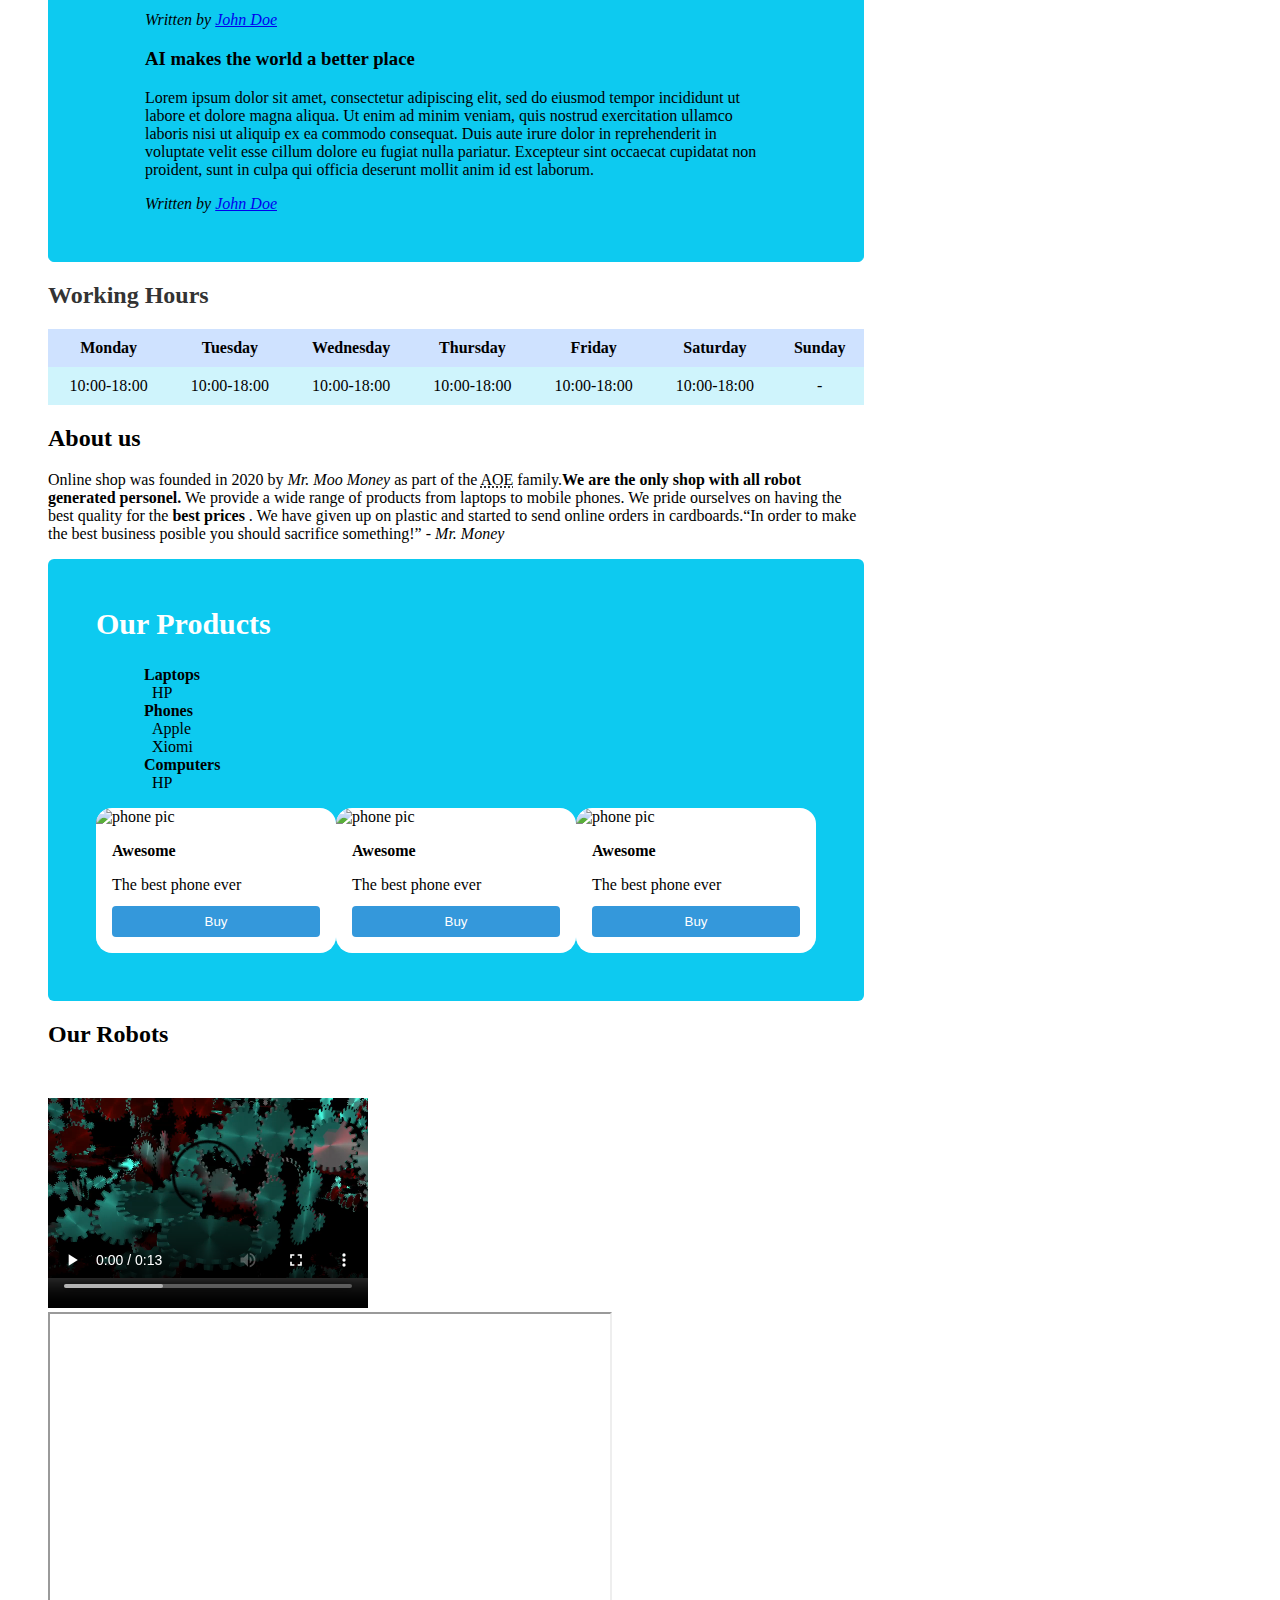
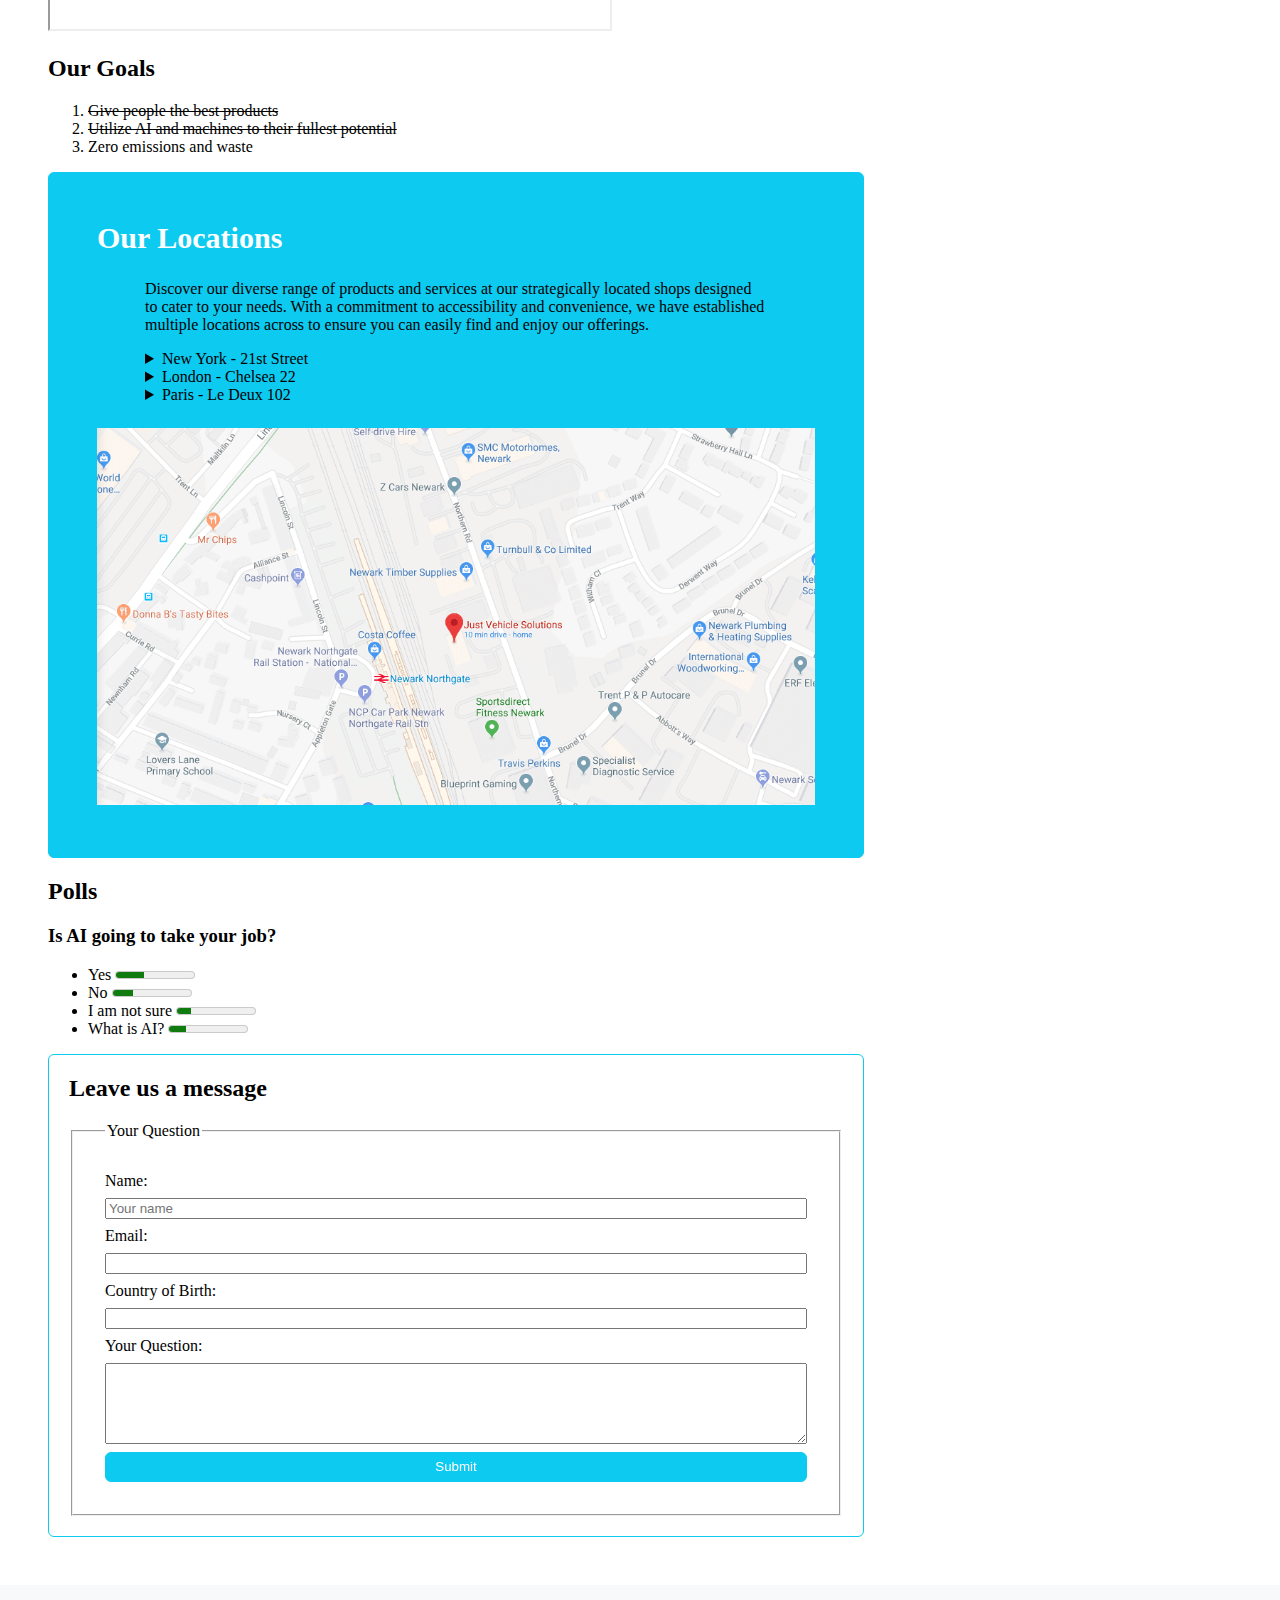
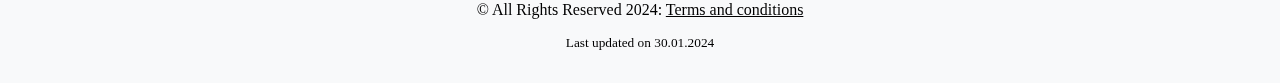
==== commit 2008f75d: "Additional elements" ====
--- a/index.html
+++ b/index.html
@@ -37,10 +37,17 @@
             >
           </li>
           <li class="main-navigation__item">
-            <a href="" class="main-navigation__link">Sign in</a>
+            <a href="" class="main-navigation__link">Register</a>
           </li>
           <li class="main-navigation__item">
-            <a href="" class="main-navigation__link">Contacts</a>
+            <a href="./pages/login.html" class="main-navigation__link"
+              >Sign in</a
+            >
+          </li>
+          <li class="main-navigation__item">
+            <a href="./pages/about.html" class="main-navigation__link"
+              >About us</a
+            >
           </li>
         </ul>
       </nav>
@@ -317,6 +324,9 @@
               Have the power of the future with the romanticism of France
             </p>
           </details>
+          <section class="locations__map">
+            <img src="./assets/img/google.png" alt="" class="locations__img" />
+          </section>
         </section>
 
         <section id="polls" class="polls">
--- a/css/styles.css
+++ b/css/styles.css
@@ -246,6 +246,31 @@
   margin-bottom: 10px;
 }
 
+/* Locations */
+
+.locations {
+  border-radius: 0.375rem;
+  border: 1px solid #0dcaf0;
+  background-color: #0dcaf0;
+  padding: 48px;
+}
+
+.locations__title {
+  color: white;
+  font-size: 30px;
+  margin-top: 0;
+}
+
+.locations__description,
+.locations__details {
+  padding: 0 48px;
+}
+
+.locations__img {
+  width: 100%;
+  margin-top: 24px;
+}
+
 /* Message */
 
 .message {
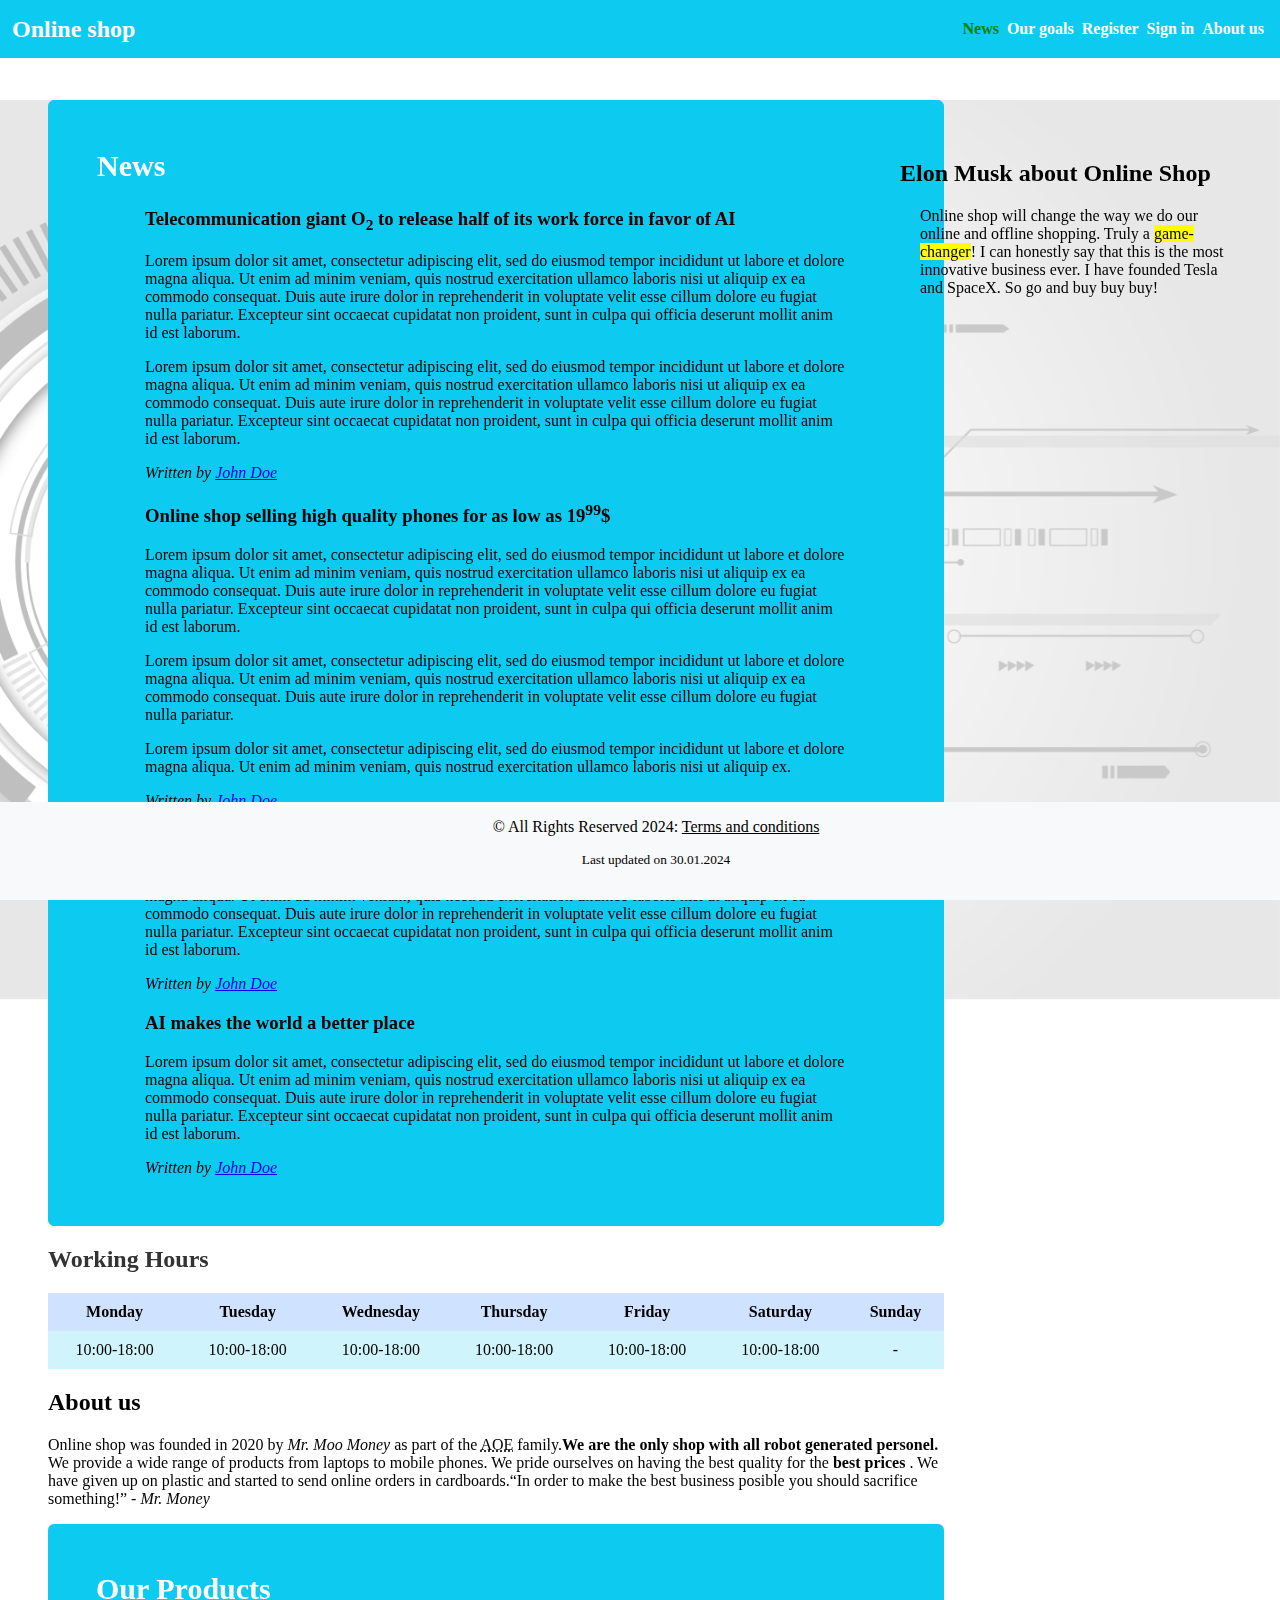
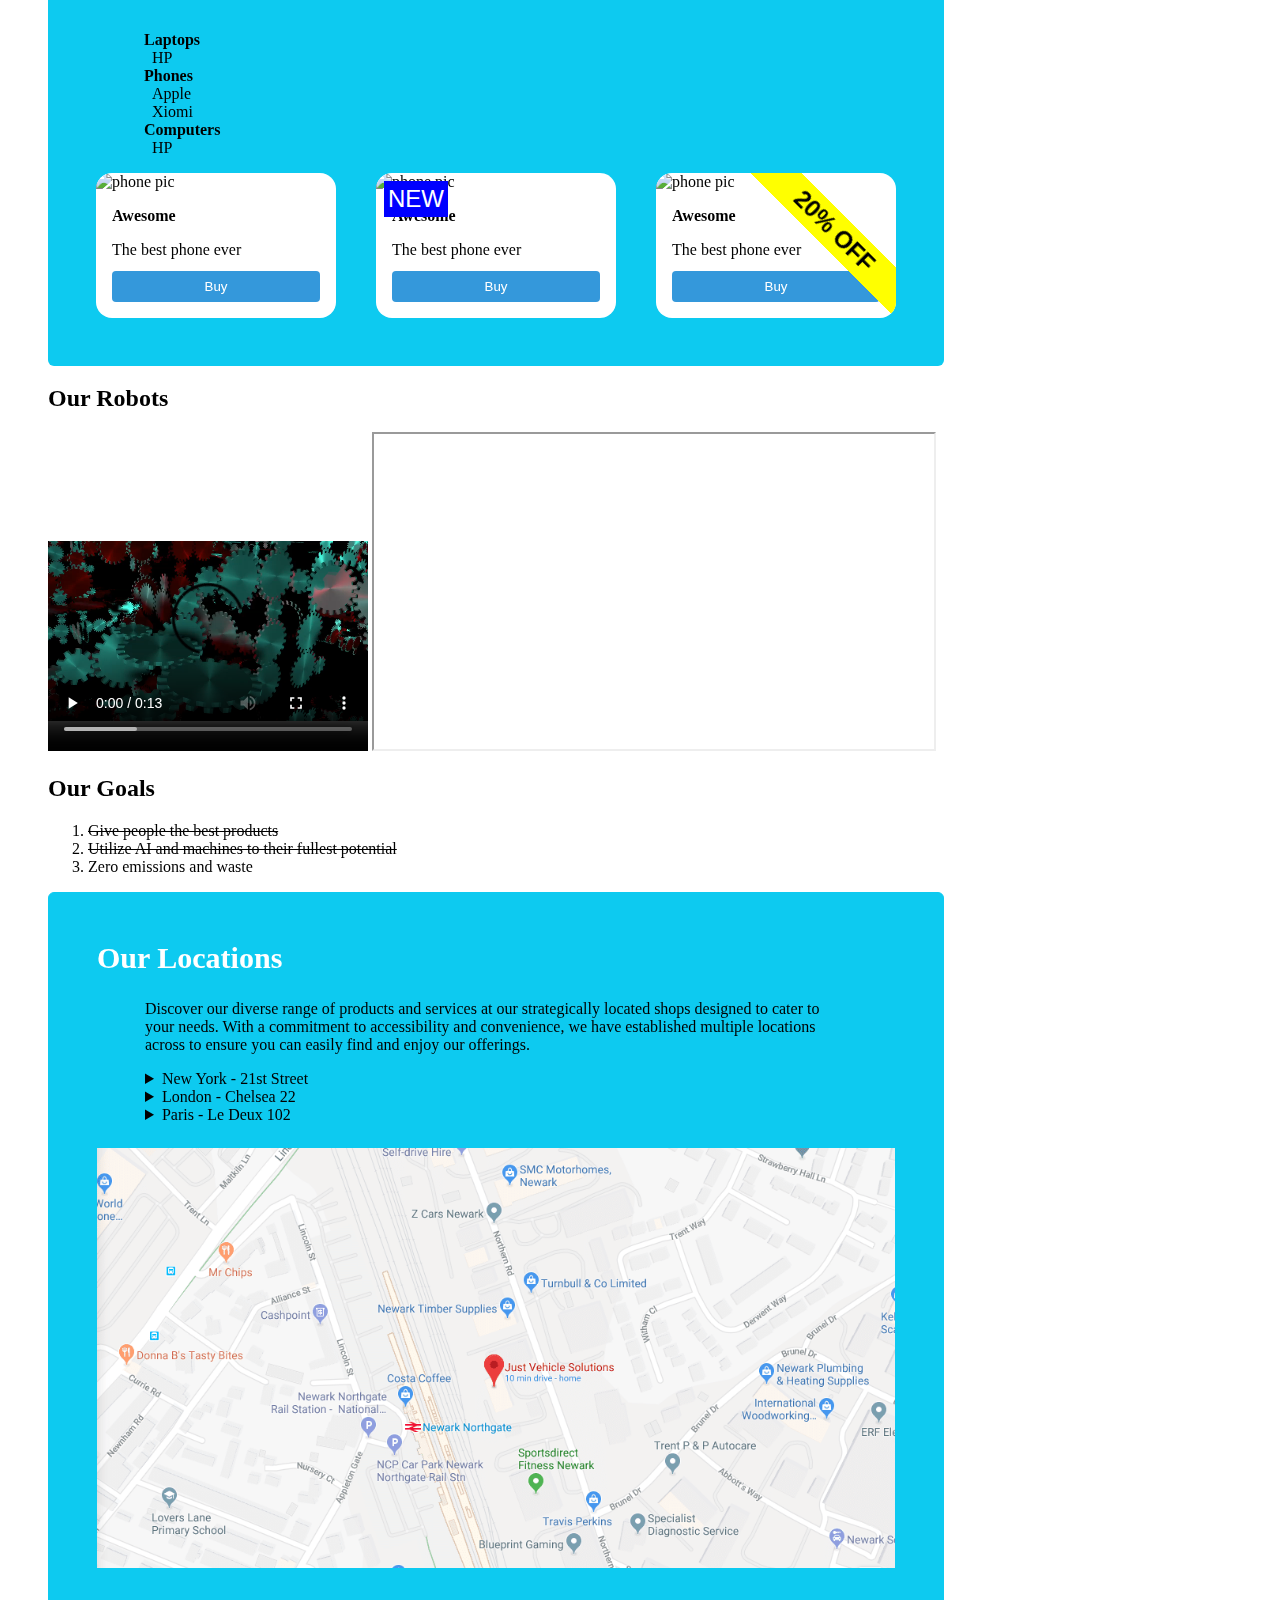
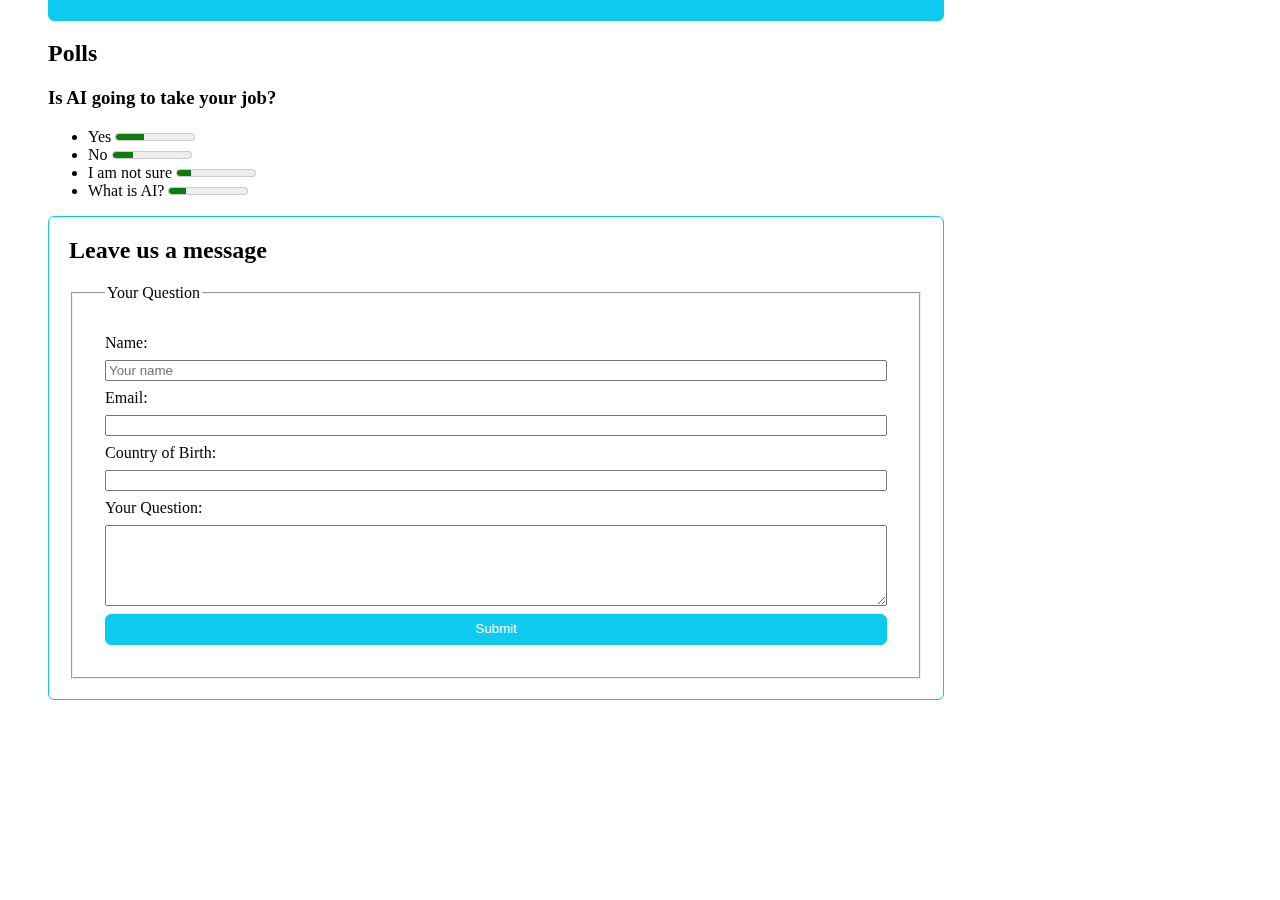
==== commit 165c68f0: "Add ecamples of positioning and transformation" ====
--- a/index.html
+++ b/index.html
@@ -20,7 +20,7 @@
     <script src="js/script.js" type="text/javascript"></script>
   </head>
   <body>
-    <header id="page-header">
+    <header id="page-header" class="page-header">
       <nav class="main-navigation">
         <h4 class="main-navigation__title">Online shop</h4>
         <ul class="main-navigation__list">
@@ -51,7 +51,7 @@
           </li>
         </ul>
       </nav>
-      <h1 class="header__title">Online Shop</h1>
+      <!-- <h1 class="header__title">Online Shop</h1>
       <div class="circle-list">
         <div class="circle gr-linear"></div>
         <div class="circle gr-linear-repeat"></div>
@@ -66,8 +66,9 @@
         </picture>
 
         <figcaption class="header-image__caption">Online shop</figcaption>
-      </figure>
+      </figure> -->
     </header>
+    <div class="bg-img"></div>
     <main id="page-content" class="main">
       <!-- News for the Online Shop -->
       <div class="main-content">
@@ -251,6 +252,9 @@
                 src="https://images.pexels.com/photos/607812/pexels-photo-607812.jpeg"
                 alt="phone pic"
               />
+              <div class="new">
+                <span>NEW</span>
+              </div>
               <div class="card__content">
                 <h4 class="card__title">Awesome</h4>
                 <p class="card__desc">The best phone ever</p>
@@ -264,6 +268,9 @@
                 src="https://images.pexels.com/photos/607812/pexels-photo-607812.jpeg"
                 alt="phone pic"
               />
+              <div class="discount">
+                <span> 20% OFF </span>
+              </div>
               <div class="card__content">
                 <h4 class="card__title">Awesome</h4>
                 <p class="card__desc">The best phone ever</p>
@@ -400,7 +407,10 @@
           </form>
         </section>
       </div>
-      <aside id="aside" class="aside">
+    </main>
+
+    <aside id="aside" class="aside">
+      <div class="aside__content">
         <h2 class="aside__title">Elon Musk about Online Shop</h2>
         <blockquote
           cite="https://trustmebro.square.site/"
@@ -414,8 +424,8 @@
             Tesla and SpaceX. So go and buy buy buy!
           </p>
         </blockquote>
-      </aside>
-    </main>
+      </div>
+    </aside>
 
     <footer id="page-footer" class="page-footer">
       <span class="page-footer__copyright">
--- a/css/styles.css
+++ b/css/styles.css
@@ -1,6 +1,31 @@
 body {
   margin: 0;
   padding: 0;
+  width: 100vw;
+}
+
+.header-img {
+  position: absolute;
+  top: 50%;
+  left: 50%;
+  /* transform: translate(-50%, -50%); */
+}
+
+.bg-img {
+  background: url(../assets/img/bg-img.jpg);
+  background-repeat: no-repeat;
+  background-size: cover;
+  height: 100%;
+  width: 100%;
+  position: fixed;
+  z-index: -1;
+}
+
+.page-header {
+  position: fixed;
+  width: 100vw;
+  top: 0;
+  left: 0;
 }
 
 /* Helper Classes */
@@ -118,8 +143,11 @@
 /* Main */
 
 .main {
+  margin-top: 100px;
   padding: 0 48px 48px;
   display: flex;
+
+  width: 70%;
 }
 
 /* Card */
@@ -159,6 +187,7 @@
   border-radius: 16px;
   background-color: #ffffff;
   overflow: hidden;
+  position: relative;
 }
 
 .card__content {
@@ -187,6 +216,37 @@
   border-radius: 4px;
   cursor: pointer;
 }
+
+.new {
+  color: white;
+  font-size: 24px;
+  background-color: blue;
+  display: flex;
+  justify-content: center;
+  font-family: Arial, Helvetica, sans-serif;
+  position: absolute;
+  top: 8px;
+  left: 8px;
+  padding: 4px;
+}
+
+.discount {
+  color: black;
+  font-size: 24px;
+  background-color: yellow;
+  display: flex;
+  justify-content: center;
+  font-family: Arial, Helvetica, sans-serif;
+  font-weight: bold;
+  position: absolute;
+  top: 0;
+  right: 0;
+  /* top: 36px;
+  right: -60px; */
+  padding: 4px 60px;
+  /* transform-origin: top center; */
+  transform: translate(50px, 40px) rotateZ(45deg);
+}
 /*News*/
 
 .news-article-list {
@@ -312,6 +372,19 @@
 
 /* Aside */
 
+.aside {
+  position: absolute;
+  top: 100px;
+  right: 0;
+  width: 400px;
+  height: 4000px;
+}
+
+.aside__content {
+  position: sticky;
+  top: 160px;
+}
+
 .aside__title {
   margin-left: 20px;
 }
@@ -323,6 +396,10 @@
 /* Footer */
 
 .page-footer {
+  position: fixed;
+  width: 100vw;
+  bottom: 0;
+  left: 0;
   background-color: #f8f9fa;
   text-align: center;
   align-items: center;
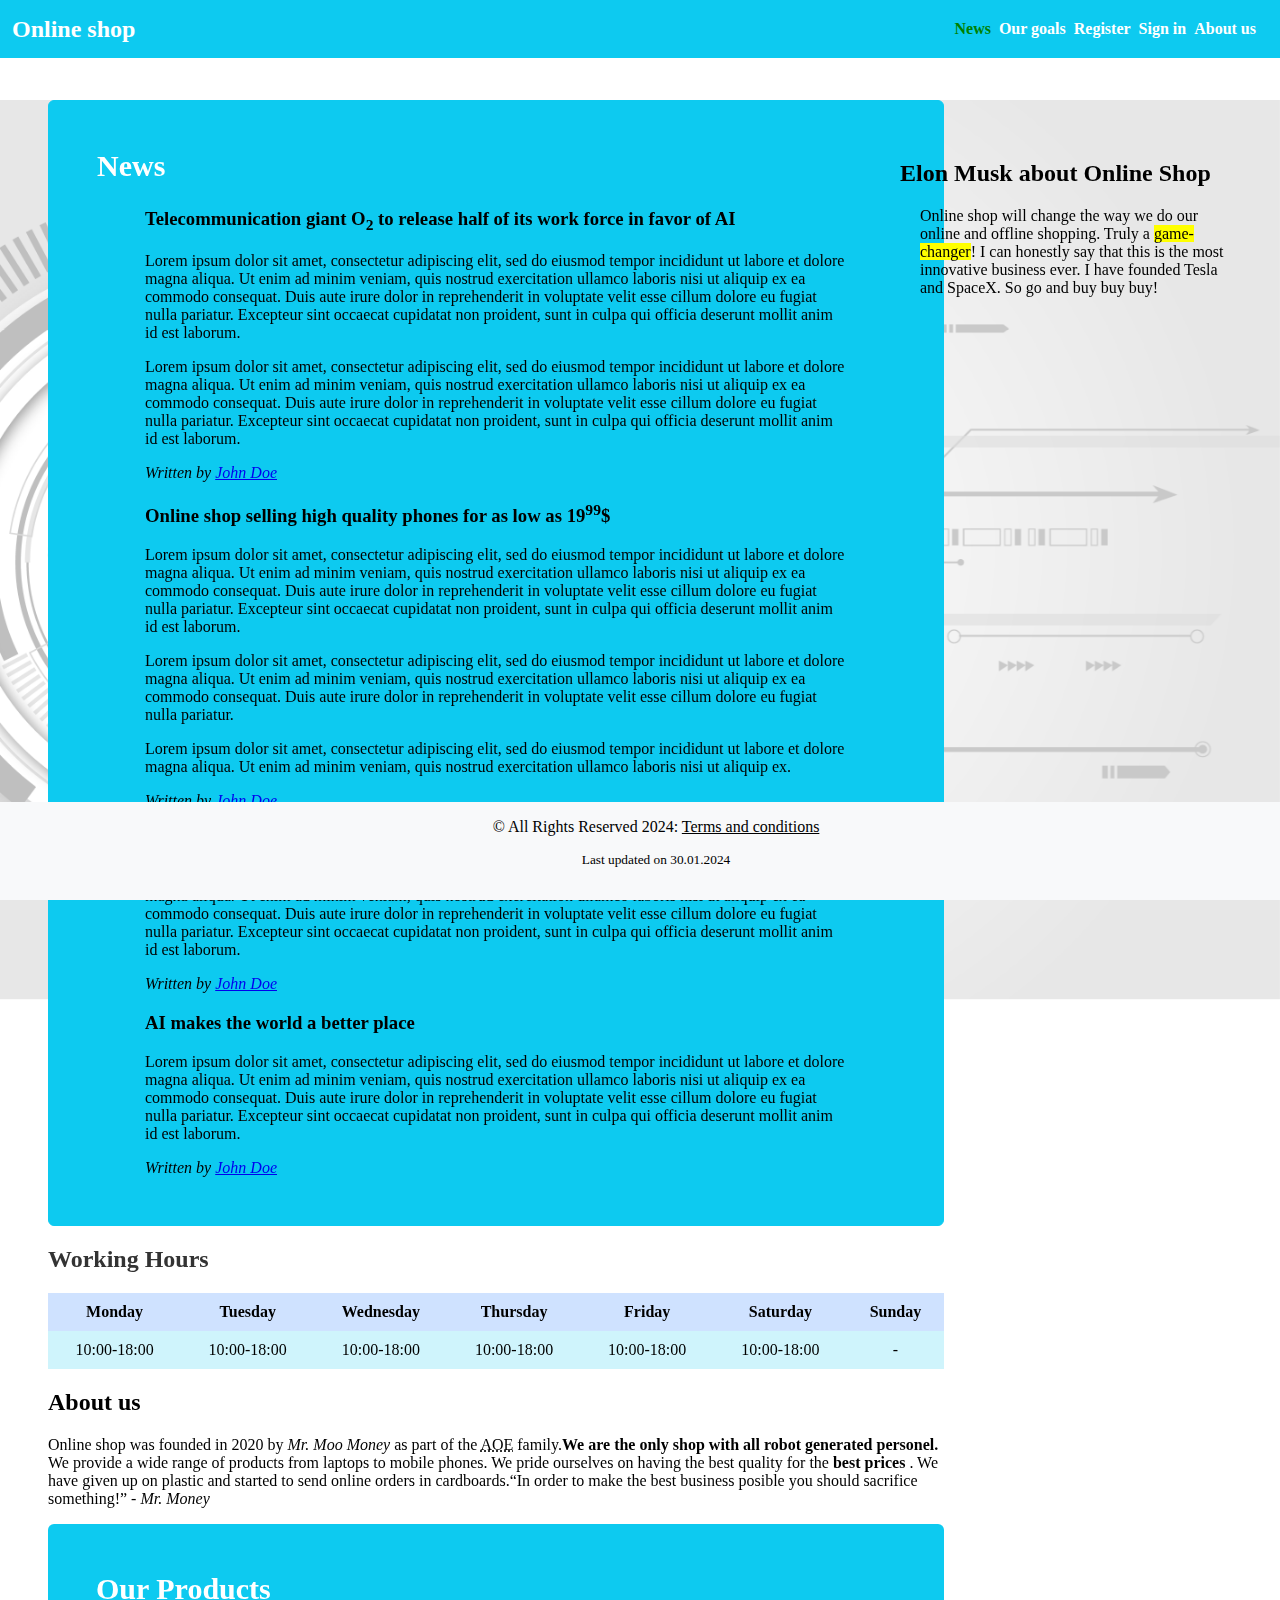
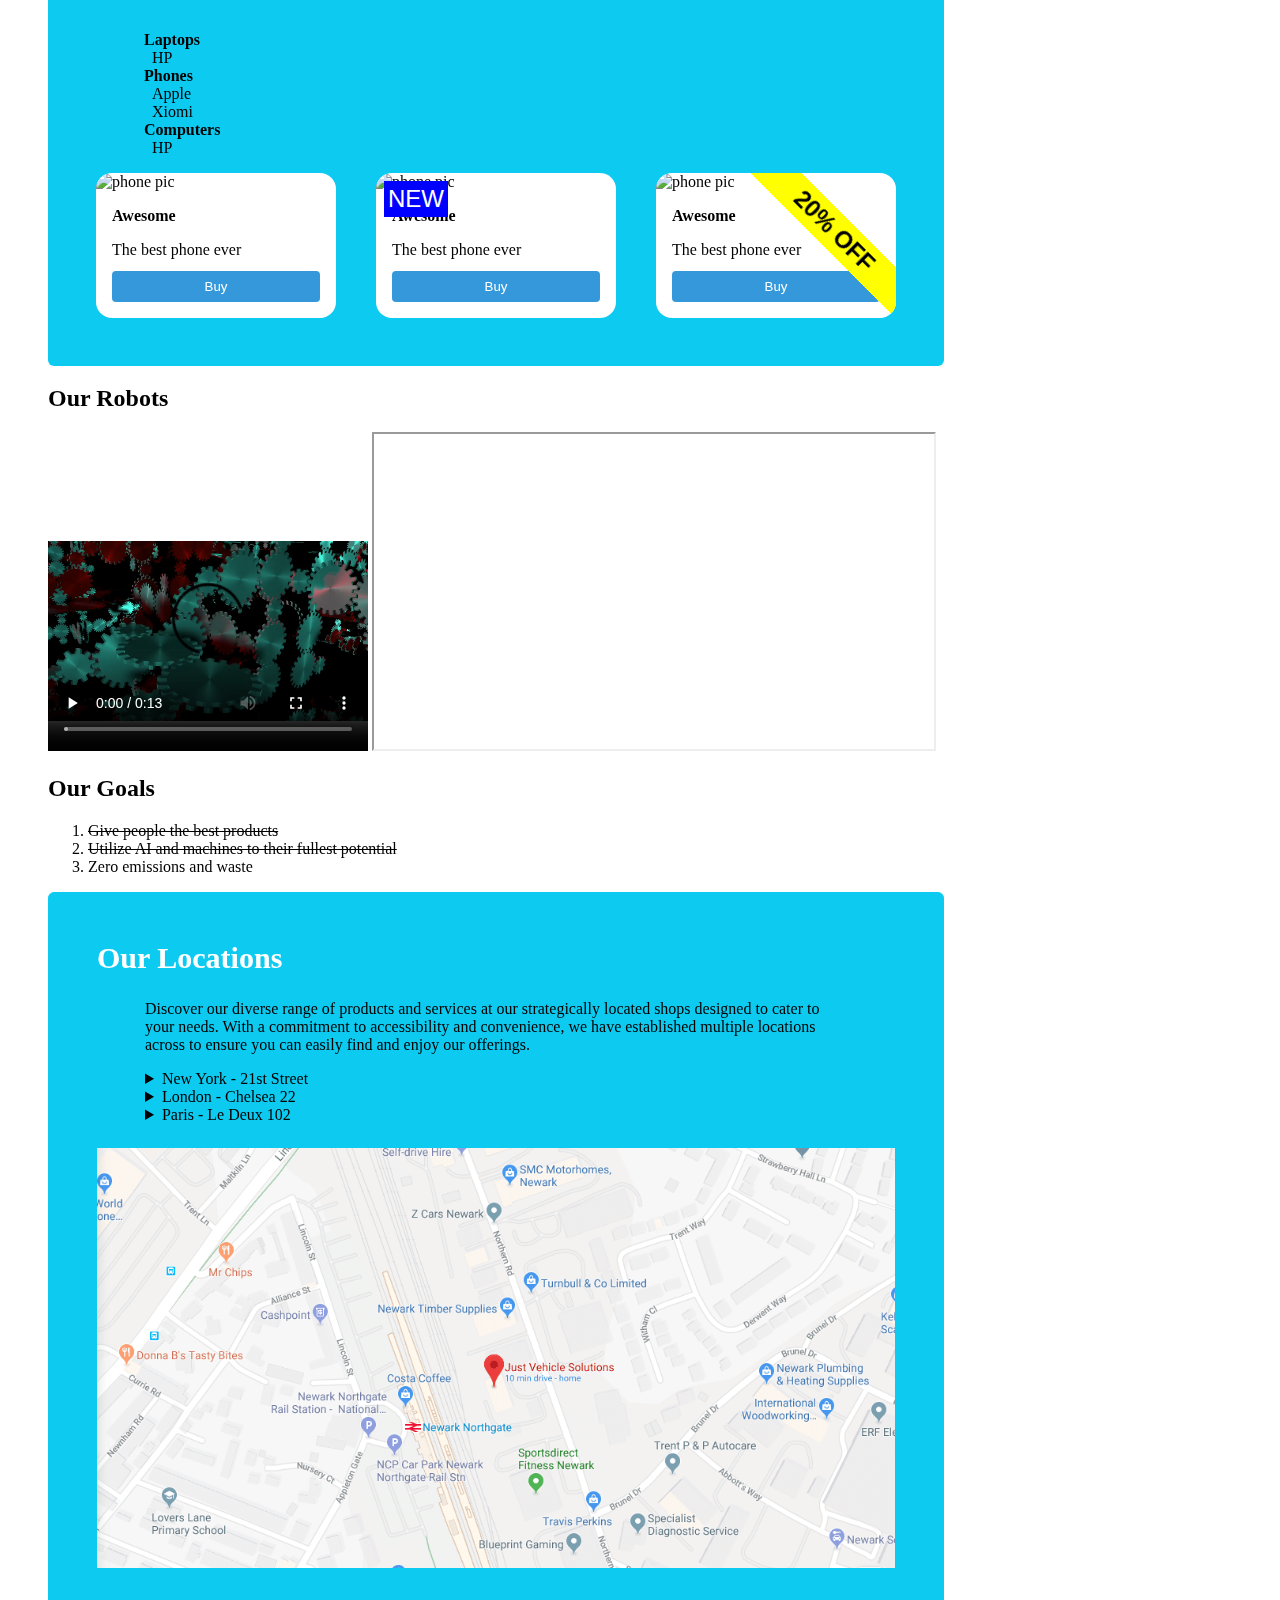
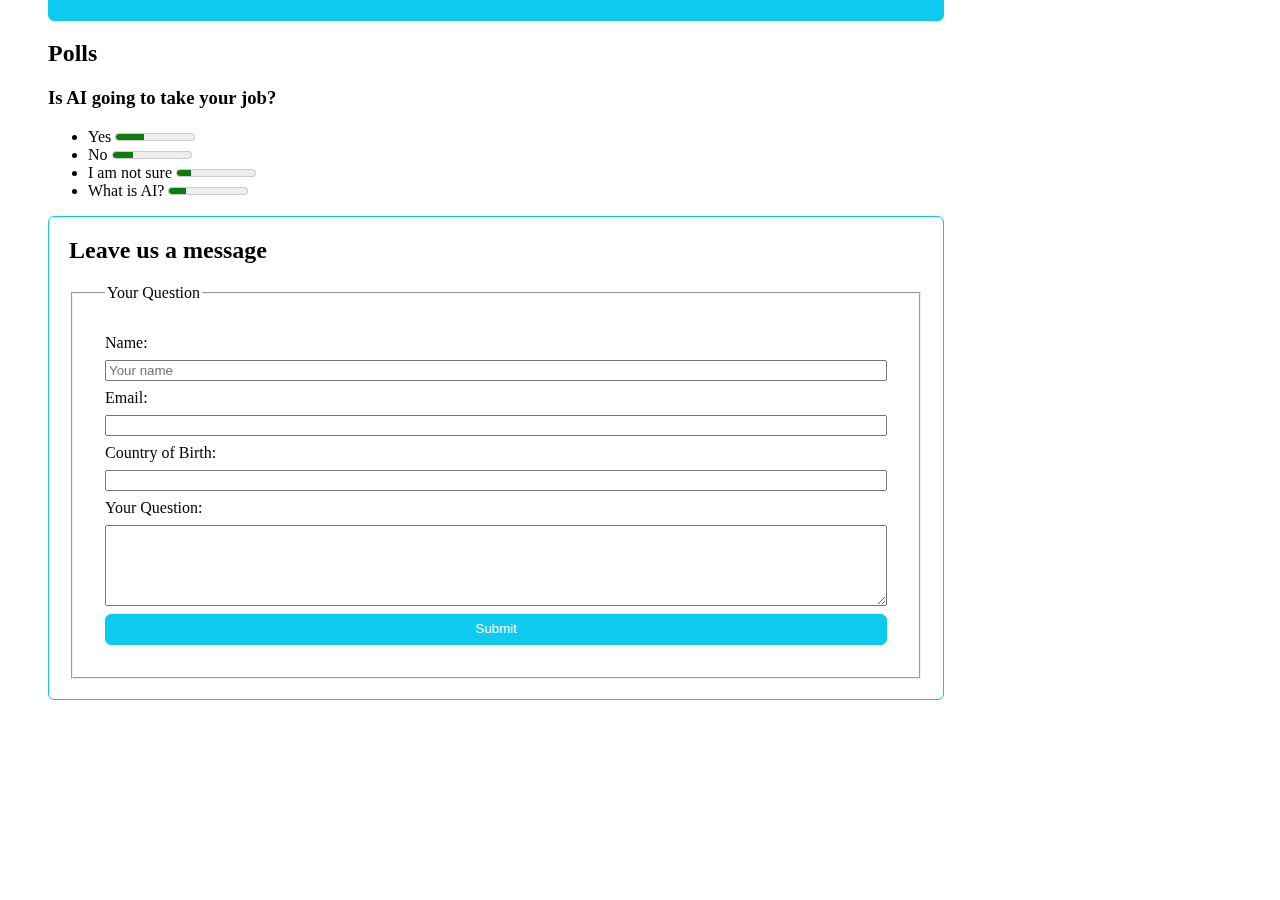
==== commit 2f736fc7: "Add profile page" ====
--- a/index.html
+++ b/index.html
@@ -16,6 +16,13 @@
 
     <!-- <link rel="stylesheet" href="css/normalize.css" type="text/css" /> -->
     <!-- <link rel="stylesheet" href="css/reset.css" type="text/css" /> -->
+    <link
+      rel="stylesheet"
+      href="https://cdnjs.cloudflare.com/ajax/libs/font-awesome/6.5.1/css/all.min.css"
+      integrity="sha512-DTOQO9RWCH3ppGqcWaEA1BIZOC6xxalwEsw9c2QQeAIftl+Vegovlnee1c9QX4TctnWMn13TZye+giMm8e2LwA=="
+      crossorigin="anonymous"
+      referrerpolicy="no-referrer"
+    />
     <link rel="stylesheet" href="css/styles.css" type="text/css" />
     <script src="js/script.js" type="text/javascript"></script>
   </head>
@@ -48,6 +55,9 @@
             <a href="./pages/about.html" class="main-navigation__link"
               >About us</a
             >
+          </li>
+          <li class="main-navigation__icon">
+            <a href="./pages/profile.html"><i class="fa-solid fa-user"></i></a>
           </li>
         </ul>
       </nav>
--- a/css/styles.css
+++ b/css/styles.css
@@ -129,6 +129,10 @@
   margin: 4px;
   color: #ffffff;
   font-weight: 700;
+}
+
+.main-navigation__icon {
+  margin: 6px 4px 0;
 }
 
 .main-navigation__link {
